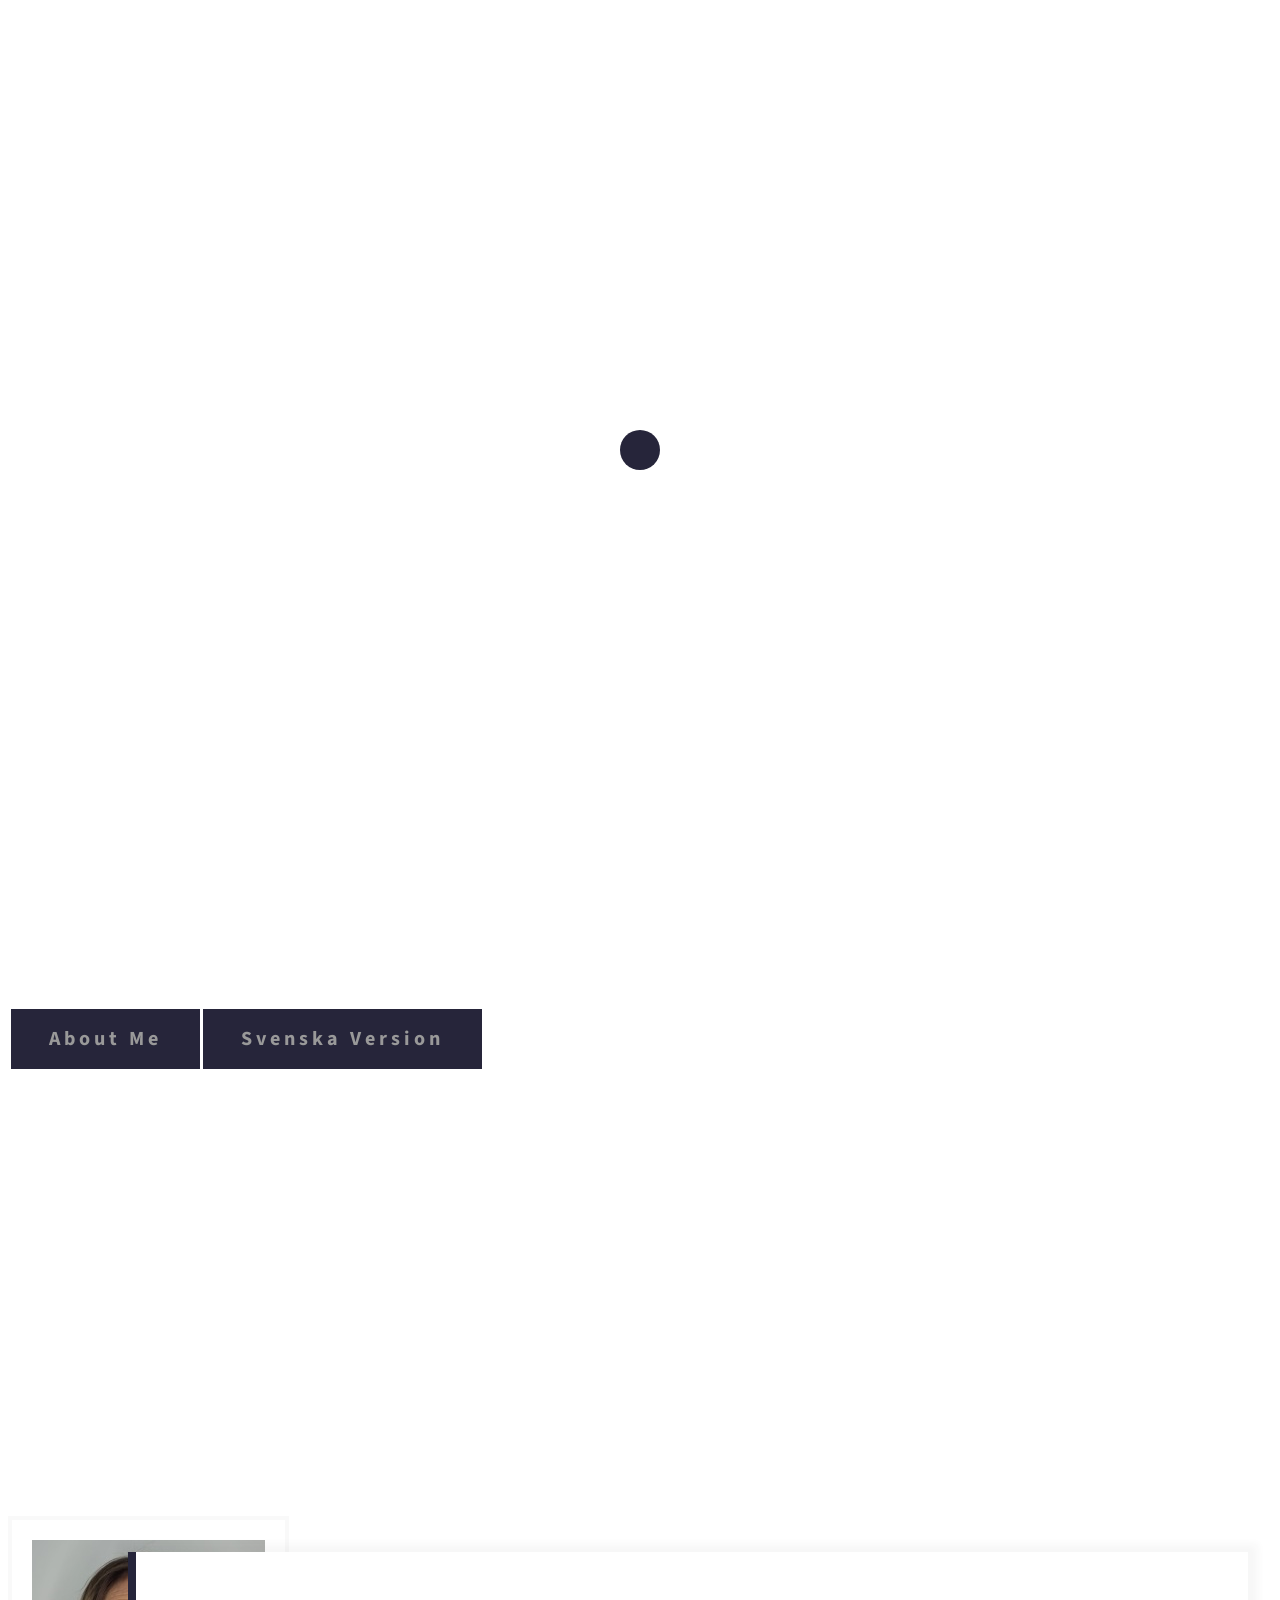
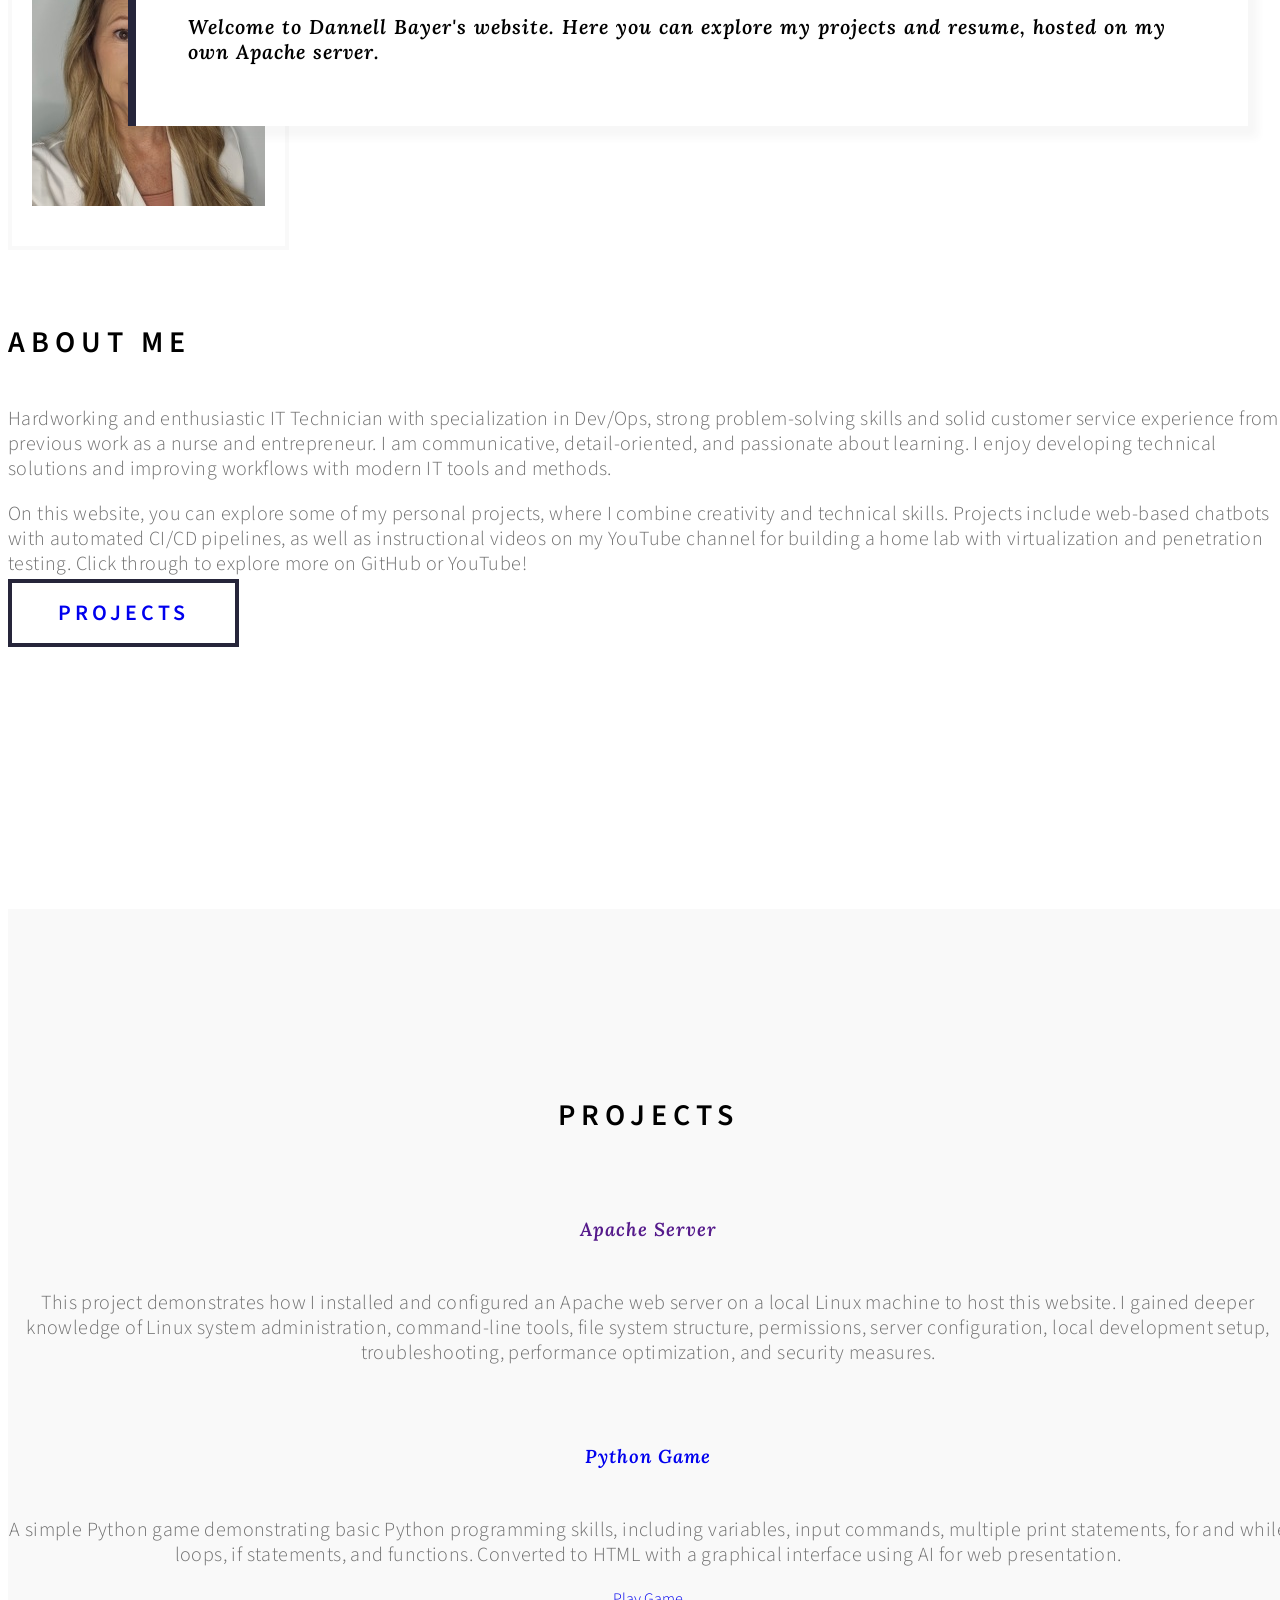
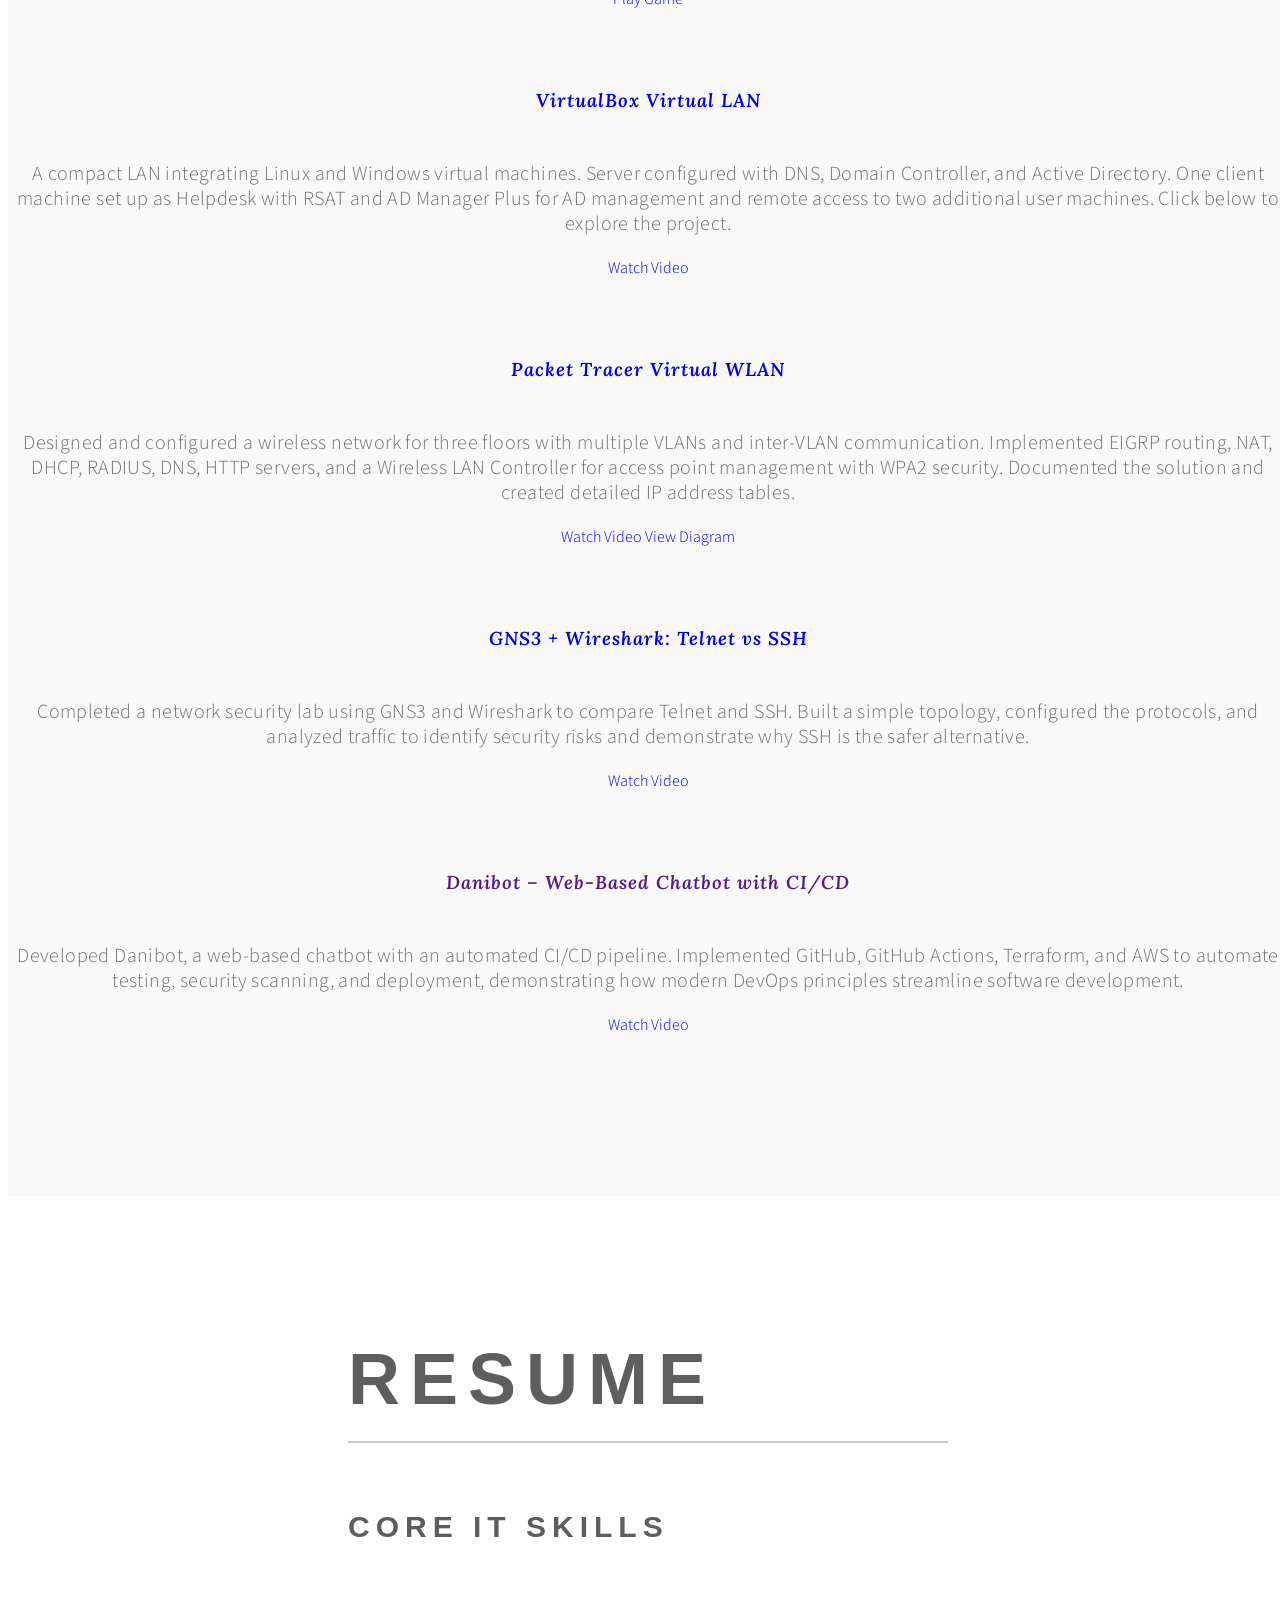
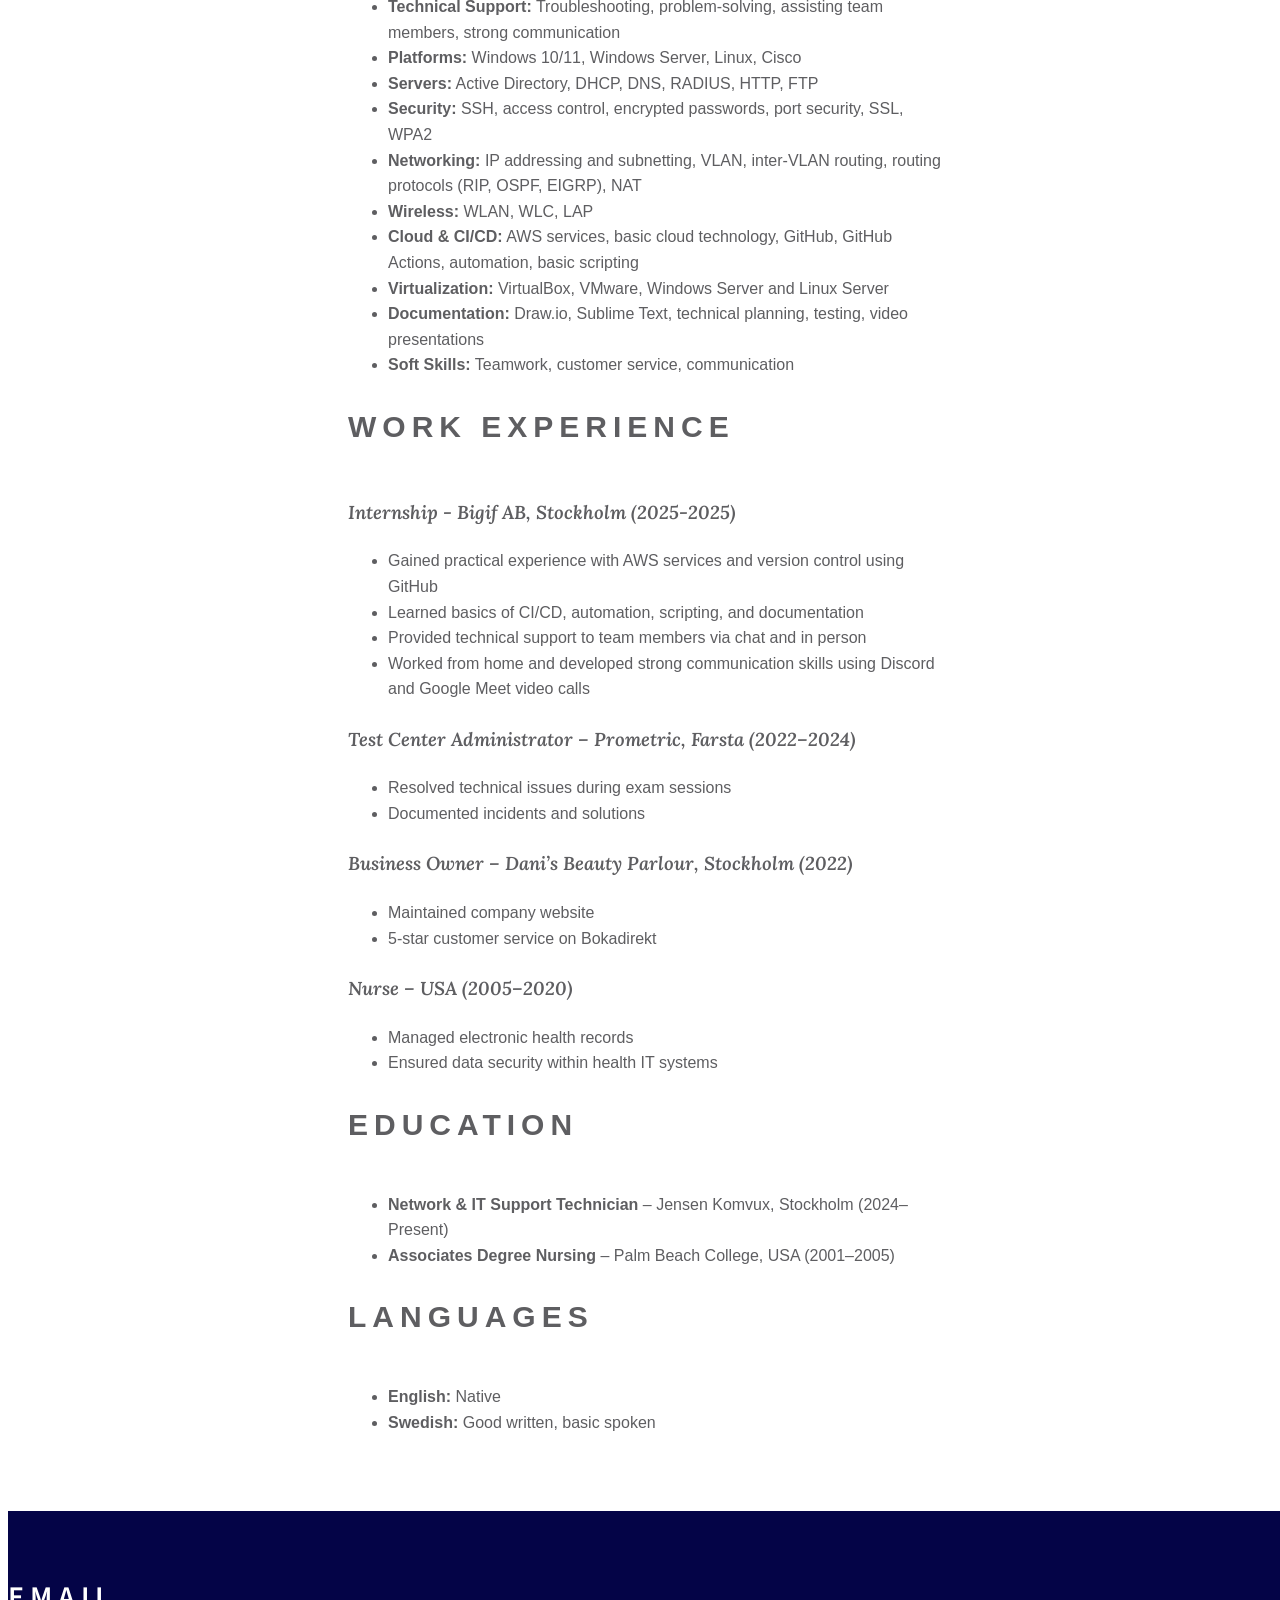
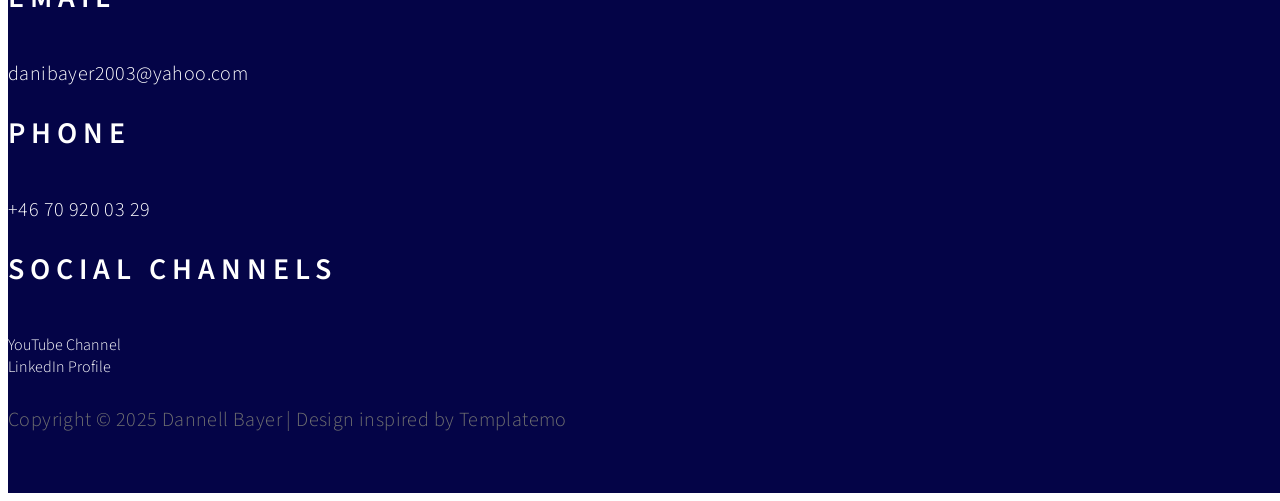
==== index-en.html @ d31a880e "Add project files." ====
<!DOCTYPE html>
<html lang="en">
<head>
<!--
Fitness Template
http://www.templatemo.com/tm-487-fitness
-->
<title>Dannell</title>
<meta name="description" content="">
<meta name="author" content="">
<meta charset="UTF-8">
<meta http-equiv="X-UA-Compatible" content="IE=Edge">
<meta name="viewport" content="width=device-width, initial-scale=1, maximum-scale=1">

<link rel="stylesheet" href="css/bootstrap.min.css">
<link rel="stylesheet" href="css/animate.css">
<link rel="stylesheet" href="css/font-awesome.min.css">
<link rel="stylesheet" href="css/owl.theme.css">
<link rel="stylesheet" href="css/owl.carousel.css">

<!-- Main css -->
<link rel="stylesheet" href="css/style.css">

<!-- Google Font -->
<link href='https://fonts.googleapis.com/css?family=Source+Sans+Pro:400,300,600' rel='stylesheet' type='text/css'>
<link href='https://fonts.googleapis.com/css?family=Lora:700italic' rel='stylesheet' type='text/css'>

</head>
<body data-spy="scroll" data-target=".navbar-collapse" data-offset="50">

<!-- =========================
     PRE LOADER       
============================== -->
<div class="preloader">
	<div class="sk-spinner sk-spinner-pulse"></div>
</div>

<!-- =========================
    NAVIGATION SECTION   
============================== -->
<div class="navbar navbar-default navbar-fixed-top sticky-navigation" role="navigation">
	<div class="container">

		<div class="navbar-header">
			<button class="navbar-toggle" data-toggle="collapse" data-target=".navbar-collapse">
				<span class="icon icon-bar"></span>
				<span class="icon icon-bar"></span>
				<span class="icon icon-bar"></span>
			</button>
			<a href="#" class="navbar-brand">Dannell Bayer</a>
		</div>
		<div class="collapse navbar-collapse">
			<ul class="nav navbar-nav navbar-right main-navigation">
				<li><a href="#home" class="smoothScroll">Home</a></li>
				<li><a href="#overview" class="smoothScroll">About Me</a></li>
				<li><a href="#trainer" class="smoothScroll">Projects</a></li>
				<li><a href="#resume" class="smoothScroll">Resume</a></li>
				<li><a href="#footer" class="smoothScroll">Contact</a></li>
			</ul>
		</div>

	</div>
</div>

<!-- =========================
    HOME SECTION   
============================== -->
<section id="home" class="parallax-section">
	<div class="container">
		<div class="row">
			<div class="col-md-offset-1 col-md-10 col-sm-12">
				<h3 class="wow bounceIn" data-wow-delay="0.9s">IT Technician with specialization in Dev/Ops</h3>
				<h1 class="wow fadeInUp" data-wow-delay="1.4s">Dannell<br>Bayer</h1>
				<a href="#overview" class="wow fadeInUp smoothScroll btn btn-default" data-wow-delay="1s">About Me</a>
				<a href="index.html" class="wow fadeInUp btn btn-default" data-wow-delay="1.2s">Svenska Version</a>
			</div>
		</div>
	</div>
</section>

<!-- =========================
    OVERVIEW SECTION   
============================== -->
<section id="overview" class="parallax-section">
	<div class="container">
		<div class="row">

			<div class="col-md-6 col-sm-12">
				<img src="images/dani1.jpg" class="img-responsive" alt="Overview">
				<blockquote class="wow fadeInUp" data-wow-delay="1.9s">Welcome to Dannell Bayer's website. Here you can explore my projects and resume, hosted on my own Apache server.</blockquote>
			</div>

			<div class="col-md-1"></div>

			<div class="wow fadeInUp col-md-4 col-sm-12" data-wow-delay="1s">
				<div class="overview-detail">
					<h2>About Me</h2>
					<p>Hardworking and enthusiastic IT Technician with specialization in Dev/Ops, strong problem-solving skills and solid customer service experience from previous work as a nurse and entrepreneur. I am communicative, detail-oriented, and passionate about learning. I enjoy developing technical solutions and improving workflows with modern IT tools and methods.</p>

					<p>On this website, you can explore some of my personal projects, where I combine creativity and technical skills. Projects include web-based chatbots with automated CI/CD pipelines, as well as instructional videos on my YouTube channel for building a home lab with virtualization and penetration testing. Click through to explore more on GitHub or YouTube!</p>

					<a href="#trainer" class="btn btn-default smoothScroll">Projects</a>
				</div>
			</div>

			<div class="col-md-1"></div>

		</div>
	</div>
</section>

<!-- =========================
    TRAINER / PROJECTS SECTION   
============================== -->
<section id="trainer" class="parallax-section">
	<div class="container">
		<div class="row">

			<div class="wow fadeInUp col-md-12 col-sm-12" data-wow-delay="1.3s">
				<h2>Projects</h2>
			</div>

			<div class="wow fadeInUp col-md-4 col-sm-6" data-wow-delay="1.9s">
				<div class="trainer-thumb">
					<h3 class="blog-title"><a href="">Apache Server</a></h3>
				</div>
				<p>This project demonstrates how I installed and configured an Apache web server on a local Linux machine to host this website. I gained deeper knowledge of Linux system administration, command-line tools, file system structure, permissions, server configuration, local development setup, troubleshooting, performance optimization, and security measures.</p>
			</div>

			<div class="wow fadeInUp col-md-4 col-sm-6" data-wow-delay="2s">
				<div class="trainer-thumb">
					<h3 class="blog-title"><a href="game.html" target="_blank">Python Game</a></h3>
				</div>
				<p>A simple Python game demonstrating basic Python programming skills, including variables, input commands, multiple print statements, for and while loops, if statements, and functions. Converted to HTML with a graphical interface using AI for web presentation.</p>
				<a href="game.html" target="_blank" class="btn btn-default smoothScroll">Play Game</a>
			</div>

			<div class="wow fadeInUp col-md-4 col-sm-6" data-wow-delay="2.3s">
				<div class="trainer-thumb">
					<h3 class="blog-title"><a href="https://youtu.be/VsCrW9abDJg" target="_blank">VirtualBox Virtual LAN</a></h3>
				</div>
				<p>A compact LAN integrating Linux and Windows virtual machines. Server configured with DNS, Domain Controller, and Active Directory. One client machine set up as Helpdesk with RSAT and AD Manager Plus for AD management and remote access to two additional user machines. Click below to explore the project.</p>
				<a href="https://youtu.be/VsCrW9abDJg" target="_blank" class="btn btn-default smoothScroll">Watch Video</a>
			</div>

			<div class="wow fadeInUp col-md-4 col-sm-6" data-wow-delay="1.9s">
				<div class="trainer-thumb">
					<h3 class="blog-title"><a href="https://www.youtube.com/watch?v=d_rRP1tHE1g" target="_blank">Packet Tracer Virtual WLAN</a></h3>
				</div>
				<p>Designed and configured a wireless network for three floors with multiple VLANs and inter-VLAN communication. Implemented EIGRP routing, NAT, DHCP, RADIUS, DNS, HTTP servers, and a Wireless LAN Controller for access point management with WPA2 security. Documented the solution and created detailed IP address tables.</p>
				<a href="https://www.youtube.com/watch?v=d_rRP1tHE1g" target="_blank" class="btn btn-default smoothScroll">Watch Video</a>
				<a href="images/King1.jpg" target="_blank" class="btn btn-default smoothScroll">View Diagram</a>
			</div>

			<div class="wow fadeInUp col-md-4 col-sm-6" data-wow-delay="1.9s">
				<div class="trainer-thumb">
					<h3 class="blog-title"><a href="https://www.youtube.com/watch?v=D6fG5aPMg6o&t=5s" target="_blank">GNS3 + Wireshark: Telnet vs SSH</a></h3>
				</div>
				<p>Completed a network security lab using GNS3 and Wireshark to compare Telnet and SSH. Built a simple topology, configured the protocols, and analyzed traffic to identify security risks and demonstrate why SSH is the safer alternative.</p>
				<a href="https://www.youtube.com/watch?v=D6fG5aPMg6o&t=5s" target="_blank" class="btn btn-default smoothScroll">Watch Video</a>
			</div>

			<div class="wow fadeInUp col-md-4 col-sm-6" data-wow-delay="1.9s">
				<div class="trainer-thumb">
					<h3 class="blog-title"><a href="">Danibot – Web-Based Chatbot with CI/CD</a></h3>
				</div>
				<p>Developed Danibot, a web-based chatbot with an automated CI/CD pipeline. Implemented GitHub, GitHub Actions, Terraform, and AWS to automate testing, security scanning, and deployment, demonstrating how modern DevOps principles streamline software development.</p>
				<a href="https://www.youtube.com/watch?v=EIUSUtF39sE" target="_blank" class="btn btn-default smoothScroll">Watch Video</a>
			</div>

		</div>
	</div>
</section>

<!-- =========================
    CV SECTION   
============================== -->
<section id="resume" style="
  font-family: Arial, sans-serif; 
  max-width: 600px; 
  margin: 40px auto; 
  padding: 20px; 
  line-height: 1.6; 
  color: #5e5e61;
">
  <h1 style="border-bottom: 2px solid #ccc; padding-bottom: 10px;">Resume</h1>

  <h2>CORE IT SKILLS</h2>
<ul>
  <li><strong>Technical Support:</strong> Troubleshooting, problem-solving, assisting team members, strong communication</li>
  <li><strong>Platforms:</strong> Windows 10/11, Windows Server, Linux, Cisco</li>
  <li><strong>Servers:</strong> Active Directory, DHCP, DNS, RADIUS, HTTP, FTP</li>
  <li><strong>Security:</strong> SSH, access control, encrypted passwords, port security, SSL, WPA2</li>
  <li><strong>Networking:</strong> IP addressing and subnetting, VLAN, inter-VLAN routing, routing protocols (RIP, OSPF, EIGRP), NAT</li>
  <li><strong>Wireless:</strong> WLAN, WLC, LAP</li>
  <li><strong>Cloud & CI/CD:</strong> AWS services, basic cloud technology, GitHub, GitHub Actions, automation, basic scripting</li>
  <li><strong>Virtualization:</strong> VirtualBox, VMware, Windows Server and Linux Server</li>
  <li><strong>Documentation:</strong> Draw.io, Sublime Text, technical planning, testing, video presentations</li>
  <li><strong>Soft Skills:</strong> Teamwork, customer service, communication</li>
</ul>

  <h2>WORK EXPERIENCE</h2>
  <h3>Internship - Bigif AB, Stockholm (2025-2025)</h3>
<ul>
  <li>Gained practical experience with AWS services and version control using GitHub</li>
  <li>Learned basics of CI/CD, automation, scripting, and documentation</li>
  <li>Provided technical support to team members via chat and in person</li>
  <li>Worked from home and developed strong communication skills using Discord and Google Meet video calls</li>
</ul>

  <h3>Test Center Administrator – Prometric, Farsta (2022–2024)</h3>
  <ul>
    <li>Resolved technical issues during exam sessions</li>
    <li>Documented incidents and solutions</li>
  </ul>

  <h3>Business Owner – Dani’s Beauty Parlour, Stockholm (2022)</h3>
  <ul>
    <li>Maintained company website</li>
    <li>5-star customer service on Bokadirekt</li>
  </ul>

  <h3>Nurse – USA (2005–2020)</h3>
  <ul>
    <li>Managed electronic health records</li>
    <li>Ensured data security within health IT systems</li>
  </ul>

  <h2>EDUCATION</h2>
  <ul>
    <li><strong>Network & IT Support Technician</strong> – Jensen Komvux, Stockholm (2024–Present)</li>
    <li><strong>Associates Degree Nursing</strong> – Palm Beach College, USA (2001–2005)</li>
  </ul>

  <h2>LANGUAGES</h2>
  <ul>
    <li><strong>English:</strong> Native</li>
    <li><strong>Swedish:</strong> Good written, basic spoken</li>
  </ul>
</section>

<!-- =========================
    FOOTER SECTION   
============================== -->
<footer id="footer" style="background-color: rgb(4, 4, 71); color: white; padding: 40px 0;">
  <div class="container">
    <div class="row">
      <div class="col-md-4 col-sm-4">
        <h2>Email</h2>
        <p><a href="mailto:danibayer2003@yahoo.com" style="color: white; text-decoration: underline;">danibayer2003@yahoo.com</a></p>
      </div>
      <div class="col-md-4 col-sm-4">
        <h2>Phone</h2>
        <p><a href="tel:+467009200329" style="color: white; text-decoration: underline;">+46 70 920 03 29</a></p>
      </div>
      <div class="col-md-4 col-sm-4">
        <h2>Social Channels</h2>
        <ul style="list-style: none; padding-left: 0;">
          <li><a href="https://www.linkedin.com/in/dannell-bayer/" target="_blank" style="color: white; text-decoration: none;">YouTube Channel</a></li>
          <li><a href="https://www.youtube.com/@DanisITdesk" target="_blank" style="color: white; text-decoration: none;">LinkedIn Profile</a></li>
        </ul>
      </div>
    </div>

    <div class="row">
      <div class="col-12 text-center" style="margin-top: 30px; font-size: 14px;">
        <p>Copyright &copy; 2025 Dannell Bayer | Design inspired by Templatemo</p>
      </div>
    </div>
  </div>
</footer>

<!-- =========================
     SCRIPTS   
============================== -->
<script src="js/jquery.js"></script>
<script src="js/bootstrap.min.js"></script>
<script src="js/jquery.parallax.js"></script>
<script src="js/jquery.nav.js"></script>
<script src="js/jquery.backstretch.min.js"></script>
<script src="js/owl.carousel.min.js"></script>
<script src="js/smoothscroll.js"></script>
<script src="js/wow.min.js"></script>
<script src="js/custom.js"></script>

</body>
</html>
---- css/style.css ----
body {
    background: #ffffff;
    font-family: 'Source Sans Pro', sans-serif;
    font-style: normal;
    font-weight: 300;
}

html,body {
      width: 100%;
     overflow-x: hidden;
  }


/*---------------------------------------
    Typorgraphy              
-----------------------------------------*/
h1,h2,h3,h4,h5,h6,
blockquote {
  font-weight: 600;
}

h1 {
    font-size: 4.5rem;
    line-height: 6.5rem;
    letter-spacing: 10px;
    text-transform: uppercase;
    padding-top: 12px;
}

h2 {
  font-size: 30px;
  letter-spacing: 6px;
  padding-bottom: 18px;
  text-transform: uppercase;
}

#trainer h2,
#newsletter h2,
#blog h2,
#price h2 {
  padding-bottom: 2px;
}

blockquote, h3 {
   font-family: 'Lora', sans-serif;
  font-style: italic;
}

h3 {
  line-height: 36px;
}

h4 {
    color: #999;
    letter-spacing: 2px;
    margin-top: 22px;
}

p {
    color: #707070;
    font-size: 20px;
    line-height: 25px;
    letter-spacing: 0.4px;
}

a {
  text-decoration: none !important;
  outline: none;
}


/*---------------------------------------
    General               
-----------------------------------------*/
#trainer,
#blog,
#price {
    padding-top: 10rem;
    padding-bottom: 10rem;
}

#home,
#trainer,
#newsletter,
#price,
#testimonial,
#blog-header {
  text-align: center;
}

.parallax-section {
  background-attachment: fixed !important;
  background-size: cover !important;
}



/*---------------------------------------
    Preloader section              
-----------------------------------------*/
.preloader {
  position: fixed;
  top: 0;
  left: 0;
  width: 100%;
  height: 100%;
  z-index: 99999;
  display: flex;
  flex-flow: row nowrap;
  justify-content: center;
  align-items: center;
  background: none repeat scroll 0 0 #ffffff;
}

.sk-spinner-pulse {
  width: 40px;
  height: 40px;
  background-color: #26253a;
  border-radius: 100%;
  -webkit-animation: sk-pulseScaleOut 1s infinite ease-in-out;
          animation: sk-pulseScaleOut 1s infinite ease-in-out; }

@-webkit-keyframes sk-pulseScaleOut {
  0% {
    -webkit-transform: scale(0);
            transform: scale(0); }
  100% {
    -webkit-transform: scale(1);
            transform: scale(1);
    opacity: 0; } }

@keyframes sk-pulseScaleOut {
  0% {
    -webkit-transform: scale(0);
            transform: scale(0); }
  100% {
    -webkit-transform: scale(1);
            transform: scale(1);
    opacity: 0; } }




/*---------------------------------------
    Navigation section              
-----------------------------------------*/
.navbar-default {
    background: #ffffff;
    border-bottom: 2px solid #f9f9f9;
    box-shadow: none;
    margin: 0 !important;
}

.navbar-default .navbar-brand {
  color: #505050;
  font-size: 36px;
  font-weight: bold;
  line-height: 50px;
  margin: 0;
}

.navbar-default .navbar-nav li a {
    color: #999;
    font-size: 24px;
    font-weight: 300;
    line-height: 60px;
    letter-spacing: 0.6px;
    transition: all 0.4s ease-in-out;
	-webkit-transition: all 0.4s ease-in-out;
    -moz-transition: all 0.4s ease-in-out;
    -ms-transition: all 0.4s ease-in-out;
}

.navbar-default .navbar-nav li a:hover {
  color: #000;
}

.navbar-default .navbar-nav > li > a:hover,
.navbar-default .navbar-nav > li > a:focus {
  color: #000;
  background-color: transparent;
}

.navbar-default .navbar-nav > .active > a,
.navbar-default .navbar-nav > .active > a:hover,
.navbar-default .navbar-nav > .active > a:focus {
  color: #000;
  background-color: transparent;
}

.navbar-default .navbar-toggle {
     border: none;
     padding-top: 10px;
  }

.navbar-default .navbar-toggle .icon-bar {
    color: #000;
    border-color: transparent;
  }

.navbar-default .navbar-toggle:hover,
.navbar-default .navbar-toggle:focus { 
  color: #000;
  background-color: transparent;
}



/*---------------------------------------
    Home section              
-----------------------------------------*/
#home {
    background: 50% 0 repeat-y fixed;
    -webkit-background-size: cover;
    background-size: cover;
    background-position: center center;
    color: #ffffff;
    display: -webkit-box;
    display: -webkit-flex;
     display: -ms-flexbox;
    display: flex;
    -webkit-box-align: center;
     -webkit-align-items: center;
      -ms-flex-align: center;
          align-items: center;
    height: 100vh;
}

#home h3 {
  letter-spacing: 2px;
}

#home .btn {
  background: #26253a;
  border: none;
  border-radius: 0px;
  color: #999;
  font-size: 20px;
  font-weight: bold;
  letter-spacing: 4px;
  padding: 16px 38px;
  margin-top: 28px;
  transition: all 0.4s ease-in-out;
}

#home .btn:hover {
  background: #ffffff;
  color: #26253a;
}



/*---------------------------------------
   Overview  section              
-----------------------------------------*/
#overview {
  padding-top: 14rem;
  padding-bottom: 20rem;
  position: relative;
}

#overview img {
  border: 4px solid #f9f9f9;
  padding: 20px 20px 40px 20px;
}

#overview blockquote {
  background: #ffffff;
  box-shadow: 0px 2px 8px 10px rgba(50, 50, 50, 0.04);
  border-left: 8px solid #26253a;
  word-spacing: 1px;
  letter-spacing: 1px;
  position: absolute;
  font-size: 20px;
  top: 240px;
  left: 80px;
  padding: 62px 52px;
}

#overview .overview-detail {
  position: relative;
  top: 40px;
}

#overview .btn {
  background: transparent;
  border: 4px solid #26253a;
  border-radius: 0px;
  font-size: 22px;
  font-weight: 600;
  letter-spacing: 4px;
  text-transform: uppercase;
  padding: 14px 46px;
  transition: all 0.4s ease-in-out;
  margin-top: 32px;
}

#overview .btn:hover {
  background: #26253a;
  color: #ffffff;
}



/*---------------------------------------
   Trainer section              
-----------------------------------------*/
#trainer {
  background: #f9f9f9;
}

#trainer h3 {
  letter-spacing: 1px;
  margin-top: 0px;
  padding-bottom: 12px;
}

#trainer img {
  width: 100%;
}

#trainer .trainer-thumb {
  position: relative;
  margin-top: 72px;
  margin-bottom: 32px;
  padding: 0px;
}

#trainer .trainer-thumb .trainer-overlay {
  background: #26253a;
  color: #ffffff;
  position: absolute;
  width: 100%;
  height: 100%;
  text-align: center;
  vertical-align: middle;
  opacity: 0;
  top: 0px;
  right: 0px;
  bottom: 0px;
  left: 0px;
  transition: all 0.4s ease-in-out;
}

#trainer .trainer-thumb:hover .trainer-overlay {
  opacity: 0.9;
  transform: scale(0.9);
}

#trainer .trainer-thumb .trainer-overlay h2 {
  padding-bottom: 0px;
}

#trainer .trainer-thumb .trainer-des {
  position: absolute;
  top: 50%;
  left: 50%;
  -webkit-transform:translate(-50%,-50%);
      -ms-transform:translate(-50%,-50%);
          transform:translate(-50%,-50%);
}



/*---------------------------------------
   Newsletter section              
-----------------------------------------*/
#newsletter {
    background: url('../images/newsletter-bg.jpg') 50% 0 repeat-y fixed;
    background-size: cover;
    background-position: center center;
    color: #ffffff;
    padding-top: 12rem;
    padding-bottom: 12rem;
}

#newsletter .newsletter_detail {
  padding-top: 3rem;
}

#newsletter .form-control {
  background: transparent;
  border: none;
  border-bottom: 1px solid #999;
  border-radius: 0px;
  box-shadow: none;
  font-size: 20px;
  margin-bottom: 16px;
  transition: all 0.4s ease-in-out;
}

#newsletter .form-control:focus {
  border-bottom-color: #ffffff;
}

#newsletter input {
  height: 45px;
}

#newsletter input[type="submit"] {
  background: #26253a;
  border: none;
  color: #ffffff;
  font-size: 20px;
  font-weight: bold;
  letter-spacing: 4px;
  height: 65px;
  margin-top: 42px;
  transition: all 0.4s ease-in-out;
}

#newsletter input[type="submit"]:hover {
  background: #ffffff;
  color: #26253a;
}



/*---------------------------------------
   Footer section              
-----------------------------------------*/
footer {
  background: #26253a;
  color: #ffffff;
  padding-top: 8rem;
  padding-bottom: 8rem;
}

footer .col-md-5 {
  position: relative;
  left: 100px;
}

footer .col-md-5 div {
  padding-top: 10px;
}

footer h4 {
  margin-top: 0px;
}

footer .copyright-text {
  padding-top: 80px;
  text-align: center;
}

.copyright-text a {
	color: #707070;
	transition: all 0.4s ease-in-out;
}

.copyright-text a:hover {
	color: #ffffff;
}


/*---------------------------------------
   Social icon             
-----------------------------------------*/
.social-icon {
    position: relative;
    padding: 0;
    margin: 0;
}

.social-icon li {
    display: inline-block;
    list-style: none;
}

.social-icon li a {
    color: #999;
    border-radius: 100px;
    font-size: 16px;
    text-decoration: none;
    transition: all 0.4s ease-in-out;
    width: 50px;
    height: 50px;
    line-height: 50px;
    text-align: center;
    vertical-align: middle;
}

.social-icon li a:hover {
    background: #ffffff;
}



/*---------------------------------------
   Responsive styles            
-----------------------------------------*/
@media (max-width: 980px) {

  #home {
    height: 65vh;
  }

  #overview {text-align: center;}

  #overview blockquote {
    top: 260px;
    padding: 82px;
  } 

  #overview .overview-detail {
    margin-left: 20px;
    top: 72px;
  }

  footer .col-md-5 {
    left: 30px;
  }

  #blog-header {
    height: 40vh;
  }

}


@media (max-width: 768px) {

  #overview blockquote {
    top: 306px;
    left: 30px;
    right: 10px;
  }

}


@media (max-width: 767px) {

  .navbar-default .navbar-brand {
    line-height: 15px;
  }

  .navbar-default .navbar-nav li a {
    font-size: 20px;
    line-height: 18px;
  }

  #trainer,
  #blog,
  #price {
    padding-top: 6rem;
    padding-bottom: 6rem;
  }

  #overview {
    padding-top: 8rem;
    padding-bottom: 8rem;
  }

}


@media (max-width: 760px) {

  #home {
    height: 100vh;
  }

  #blog-header {
    height: 35vh;
  }

  #blog .blog-comment-form {
    margin-bottom: 42px;
  }

  h1 {
    font-size: 2.8rem;
    line-height: 4.8rem;
  }

  h2 {
    font-size: 24px;
  }

  h3 {font-size: 18px}

  p {font-size: 17px;}

  #overview img {
    margin-bottom: -60px;
  }

  #overview .overview-detail {
    margin-top: 100px;
    top: 0px;
  }

  #price .pricing__action {
    font-size: 13px;
  }

  footer {text-align: center;}

  footer .col-md-5 {
    left: 0px;
    padding-top: 30px;
    padding-bottom: 30px;
  }

}


@media (max-width: 650px) {

  #overview blockquote {
    position: relative;
    top: 0px;
    left: 0px;
  }

}


@media (max-width: 450px) {

  #overview blockquote {
    padding: 32px;
  }

  #overview .overview-detail {
    margin-top: 32px;
  }

}
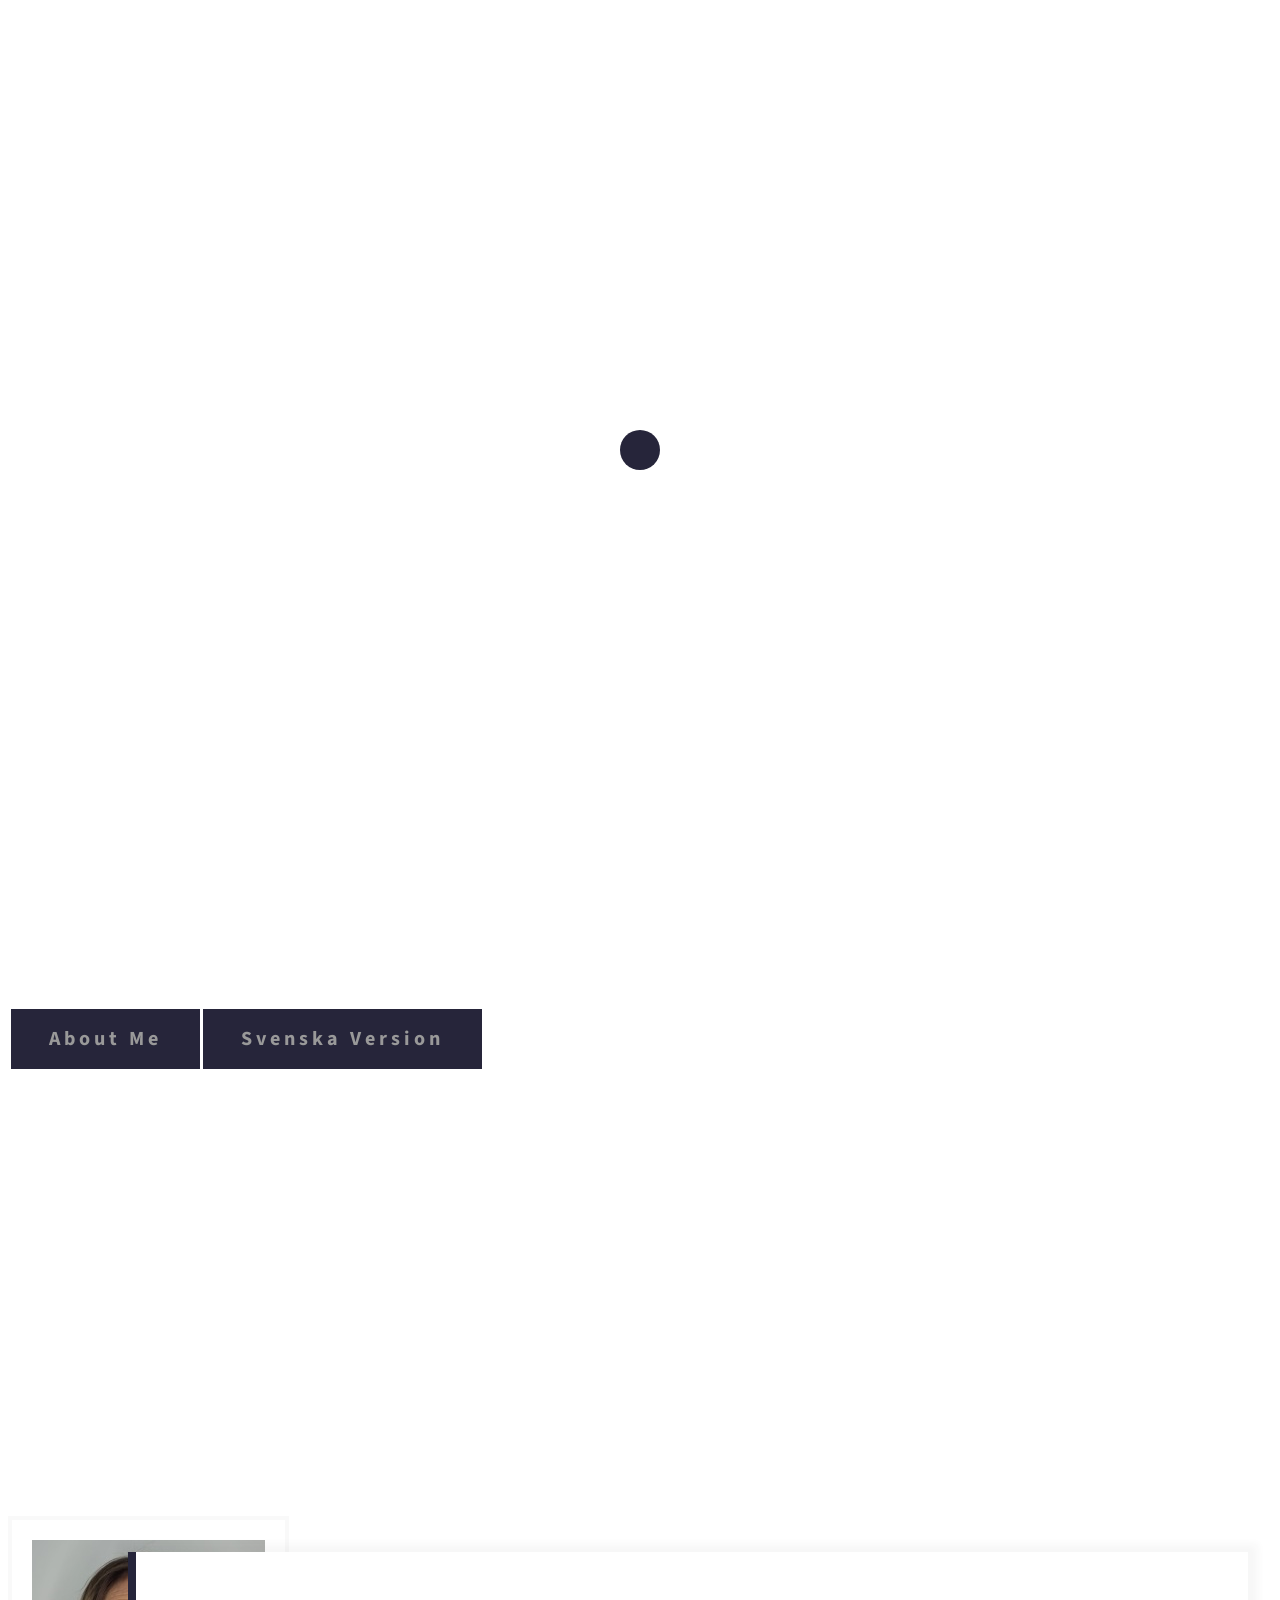
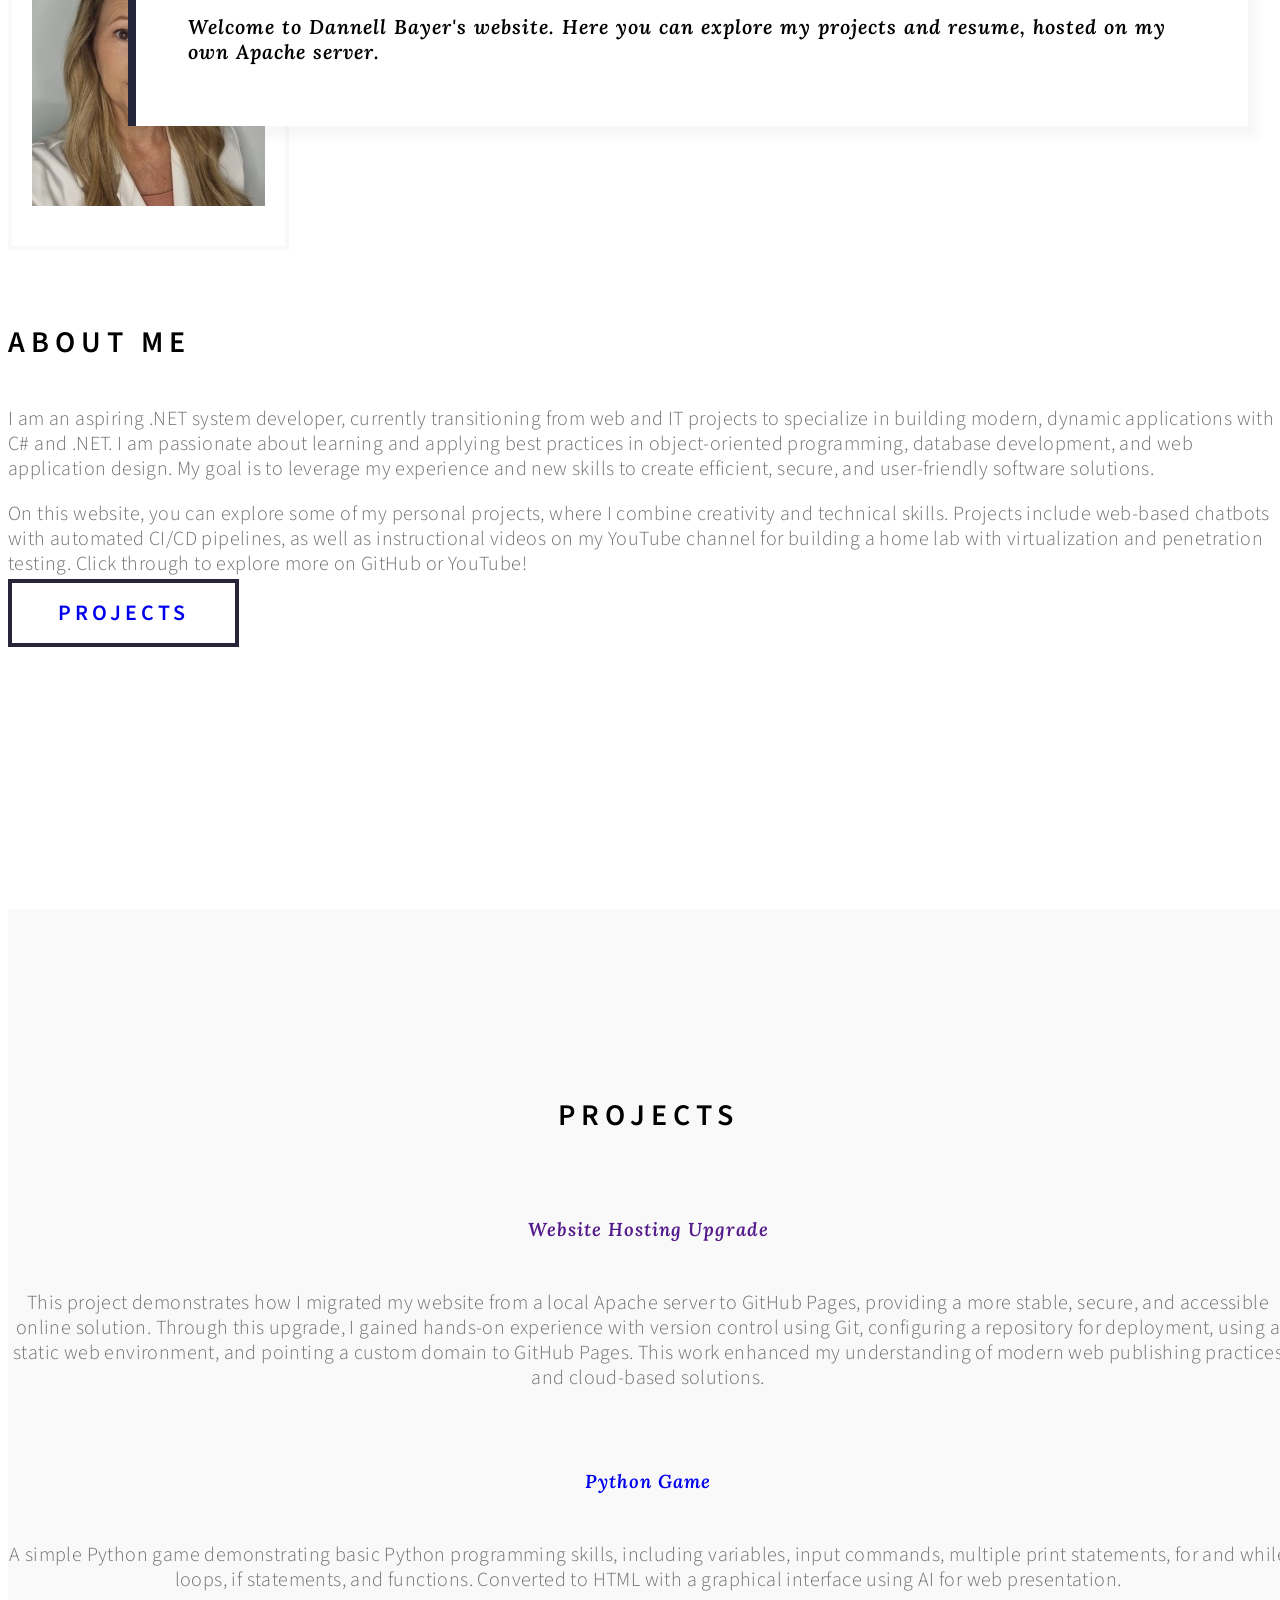
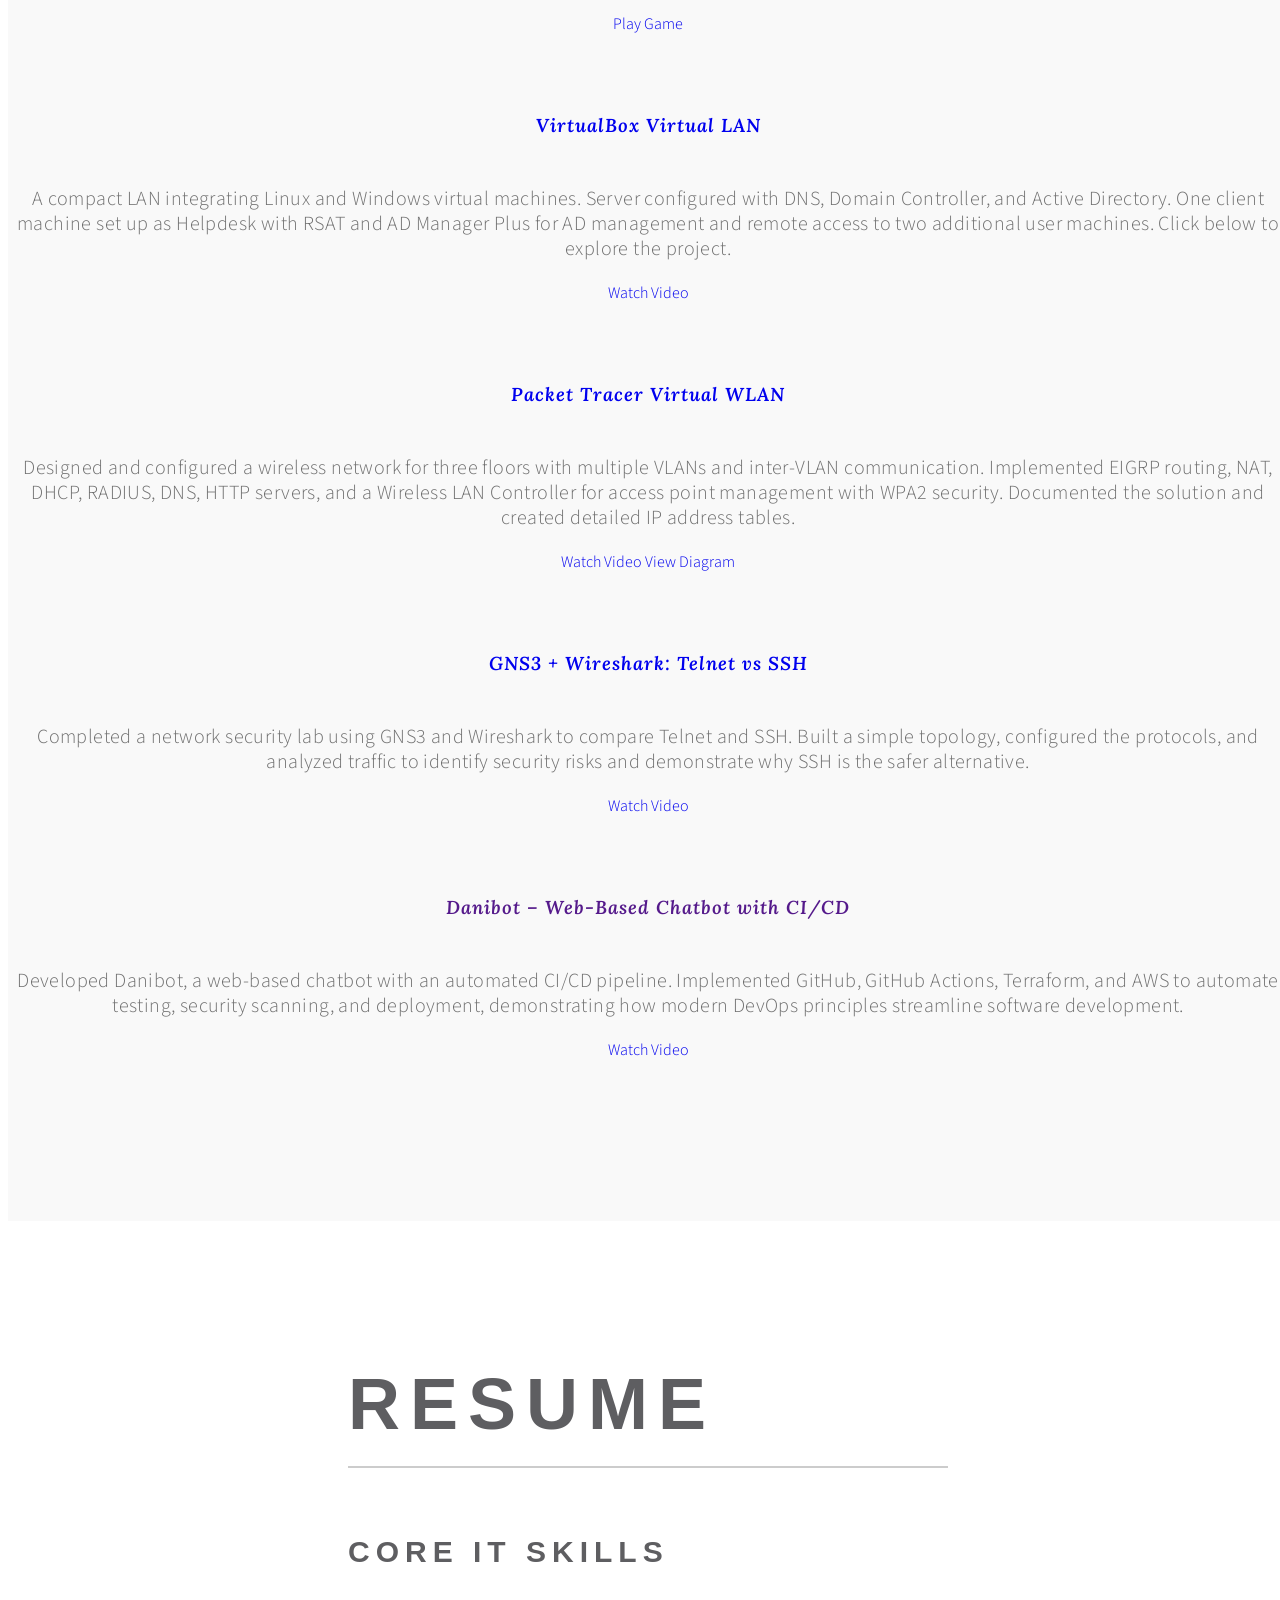
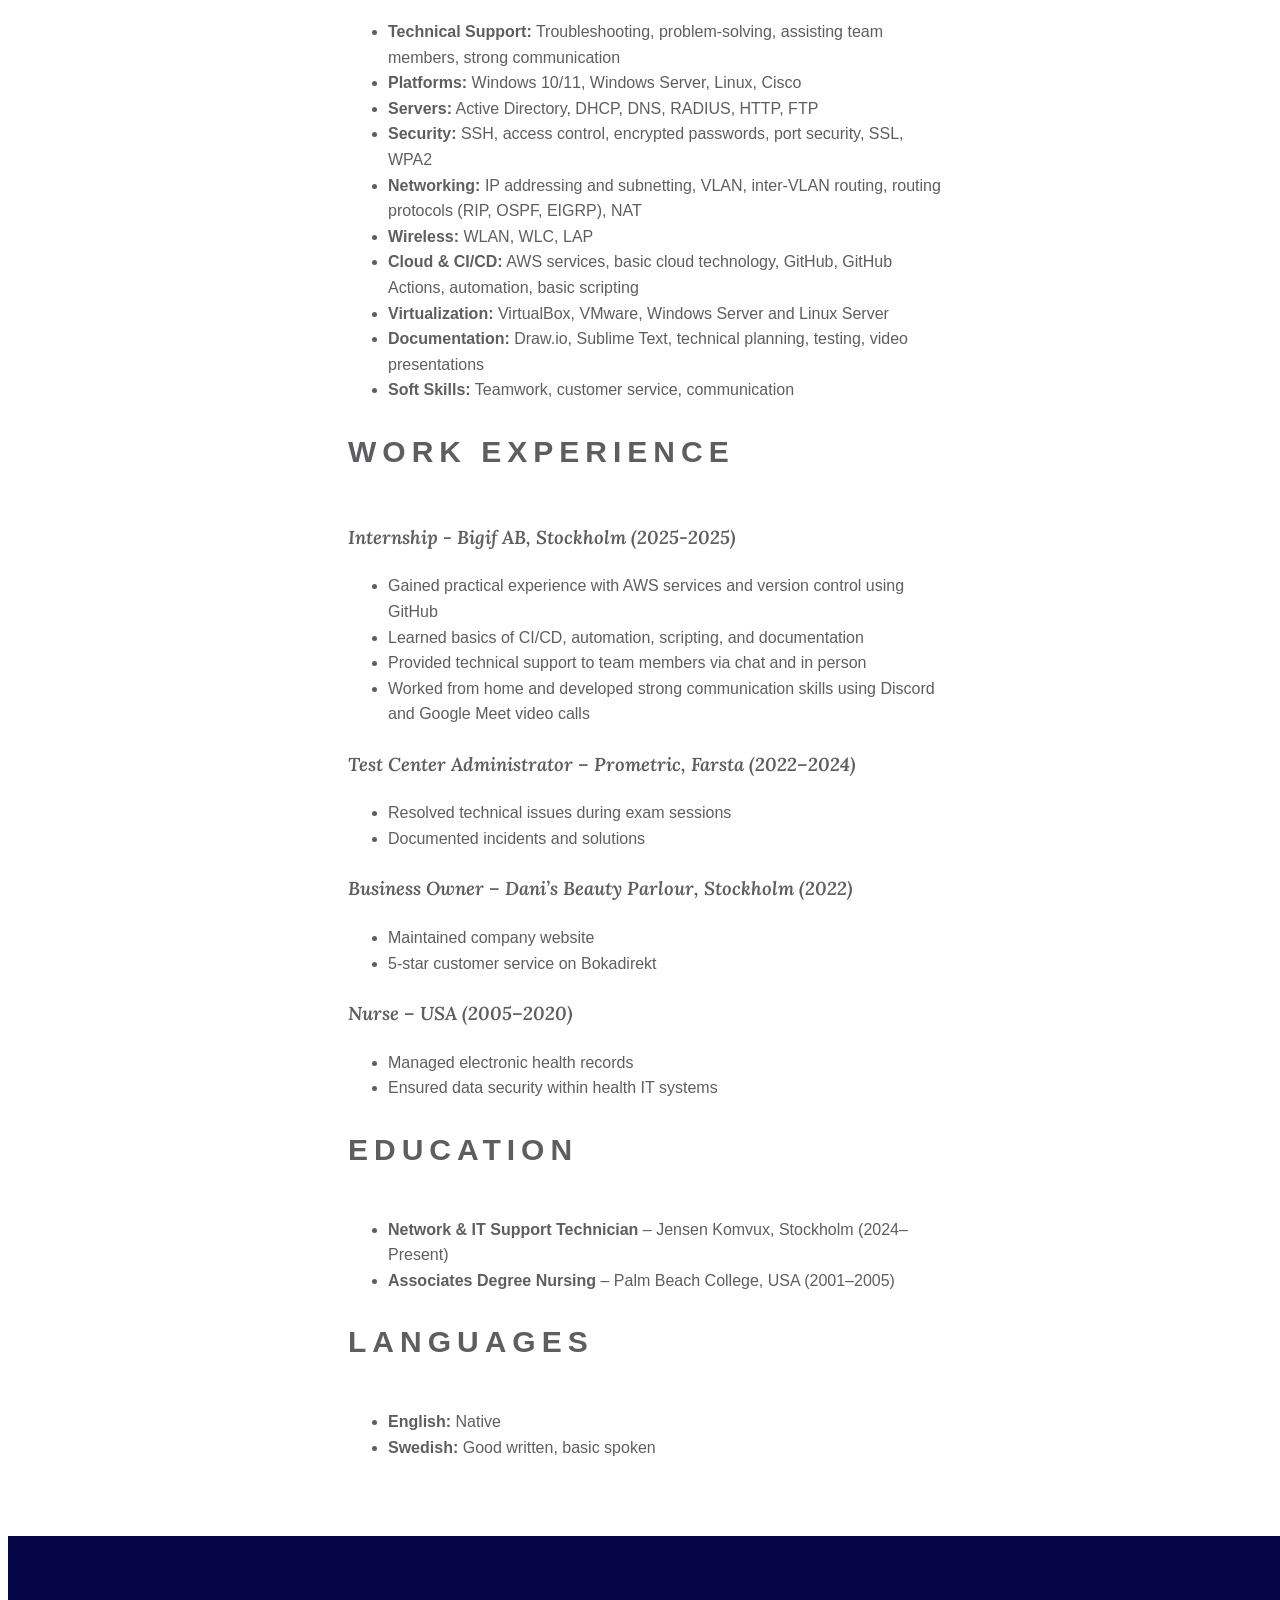
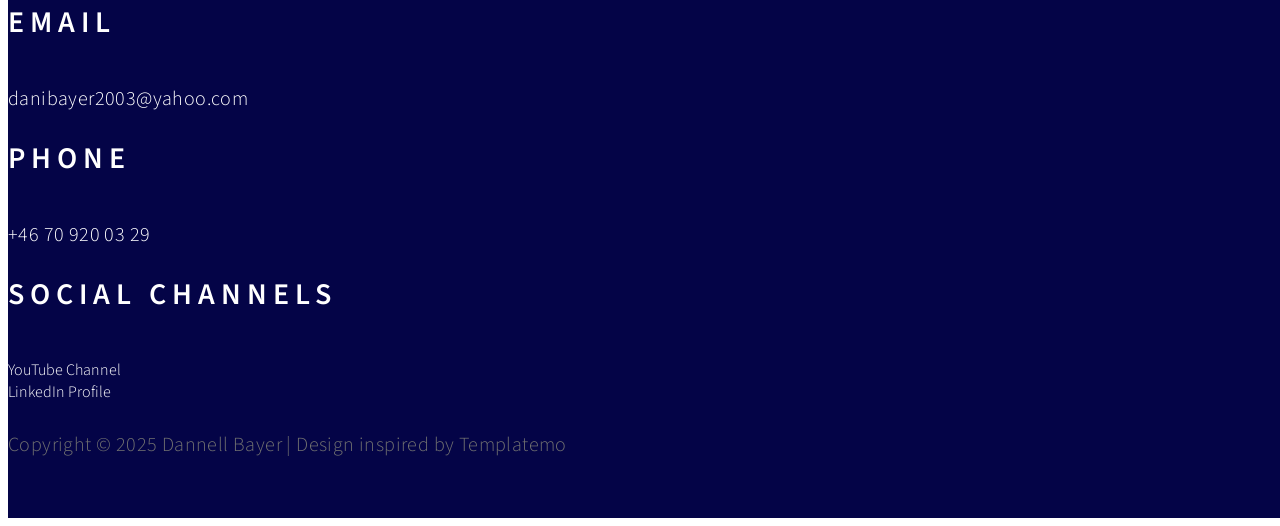
==== commit f5d4d334: "Update project and About Me sections" ====
--- a/index-en.html
+++ b/index-en.html
@@ -95,7 +95,7 @@
 			<div class="wow fadeInUp col-md-4 col-sm-12" data-wow-delay="1s">
 				<div class="overview-detail">
 					<h2>About Me</h2>
-					<p>Hardworking and enthusiastic IT Technician with specialization in Dev/Ops, strong problem-solving skills and solid customer service experience from previous work as a nurse and entrepreneur. I am communicative, detail-oriented, and passionate about learning. I enjoy developing technical solutions and improving workflows with modern IT tools and methods.</p>
+					<p>I am an aspiring .NET system developer, currently transitioning from web and IT projects to specialize in building modern, dynamic applications with C# and .NET. I am passionate about learning and applying best practices in object-oriented programming, database development, and web application design. My goal is to leverage my experience and new skills to create efficient, secure, and user-friendly software solutions.</p>
 
 					<p>On this website, you can explore some of my personal projects, where I combine creativity and technical skills. Projects include web-based chatbots with automated CI/CD pipelines, as well as instructional videos on my YouTube channel for building a home lab with virtualization and penetration testing. Click through to explore more on GitHub or YouTube!</p>
 
@@ -122,9 +122,9 @@
 
 			<div class="wow fadeInUp col-md-4 col-sm-6" data-wow-delay="1.9s">
 				<div class="trainer-thumb">
-					<h3 class="blog-title"><a href="">Apache Server</a></h3>
-				</div>
-				<p>This project demonstrates how I installed and configured an Apache web server on a local Linux machine to host this website. I gained deeper knowledge of Linux system administration, command-line tools, file system structure, permissions, server configuration, local development setup, troubleshooting, performance optimization, and security measures.</p>
+					<h3 class="blog-title"><a href="">Website Hosting Upgrade</a></h3>
+				</div>
+				<p>This project demonstrates how I migrated my website from a local Apache server to GitHub Pages, providing a more stable, secure, and accessible online solution. Through this upgrade, I gained hands-on experience with version control using Git, configuring a repository for deployment, using a static web environment, and pointing a custom domain to GitHub Pages. This work enhanced my understanding of modern web publishing practices and cloud-based solutions.</p>
 			</div>
 
 			<div class="wow fadeInUp col-md-4 col-sm-6" data-wow-delay="2s">
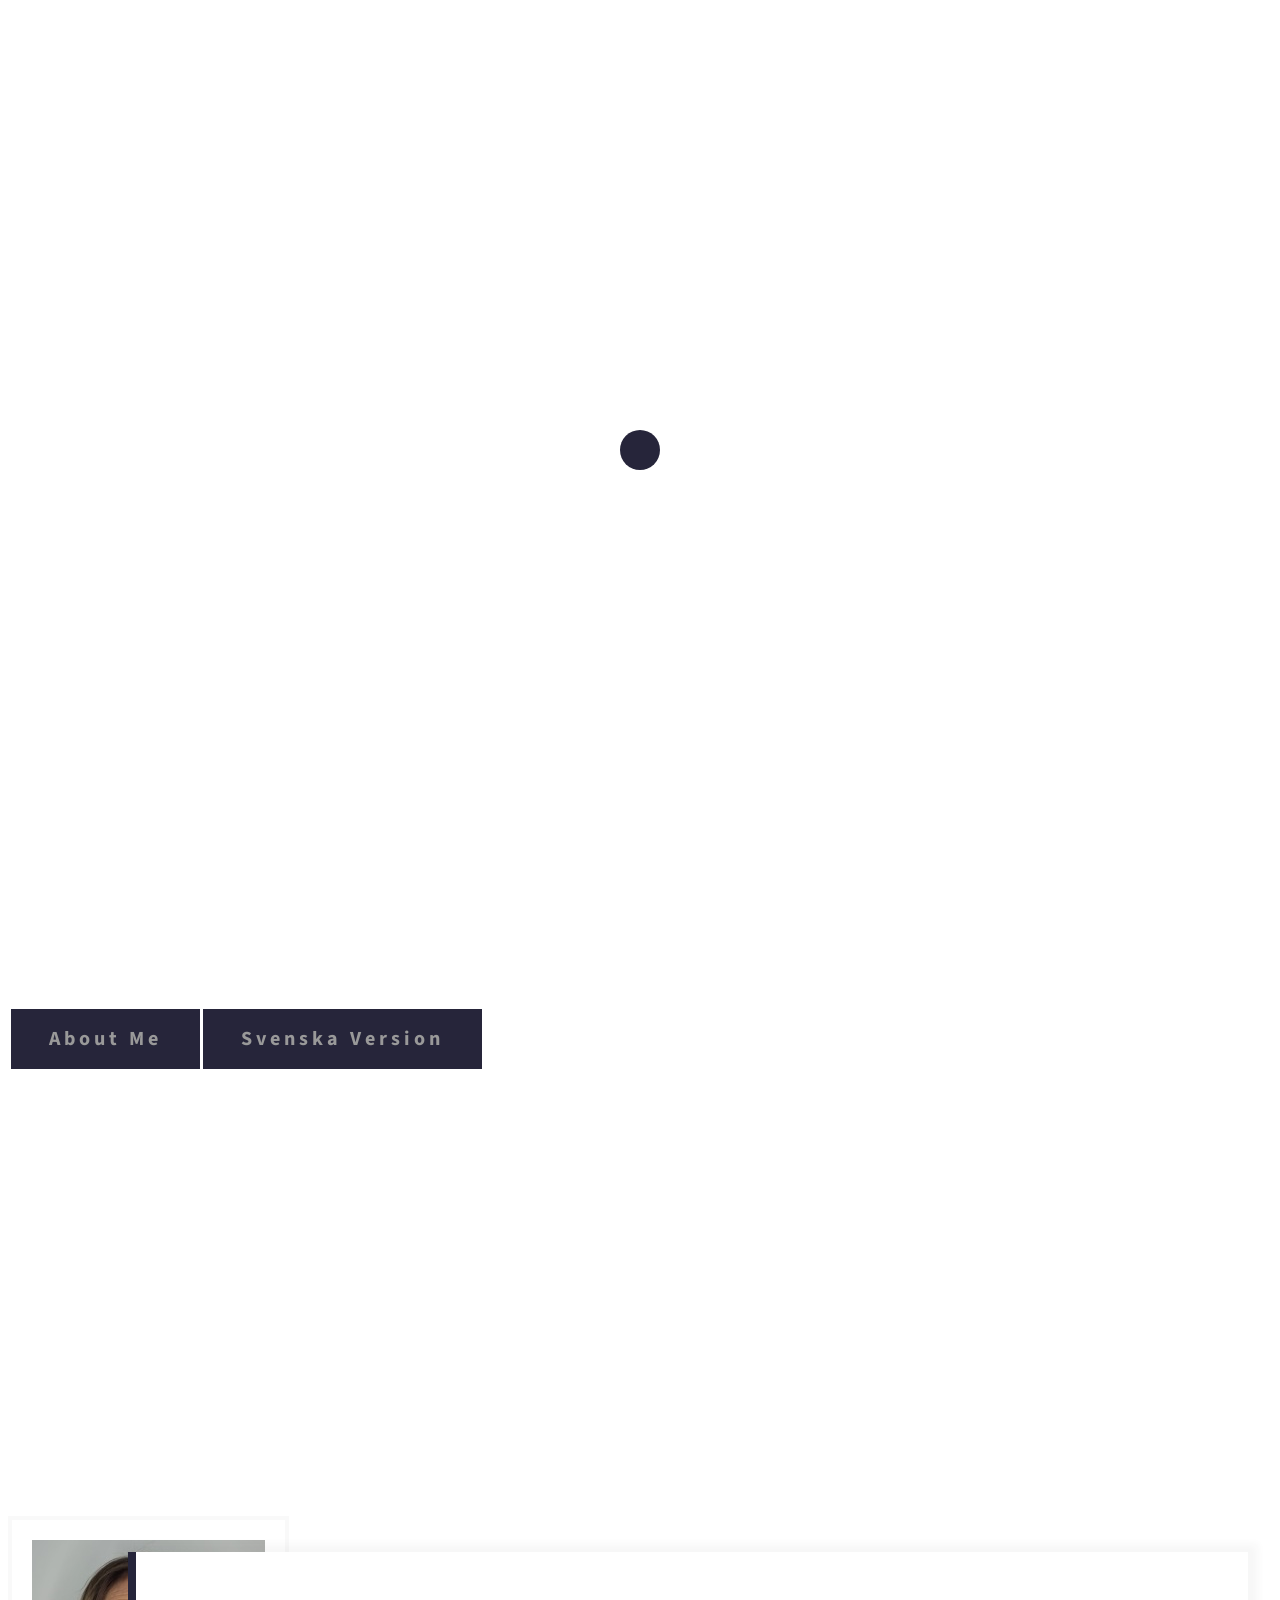
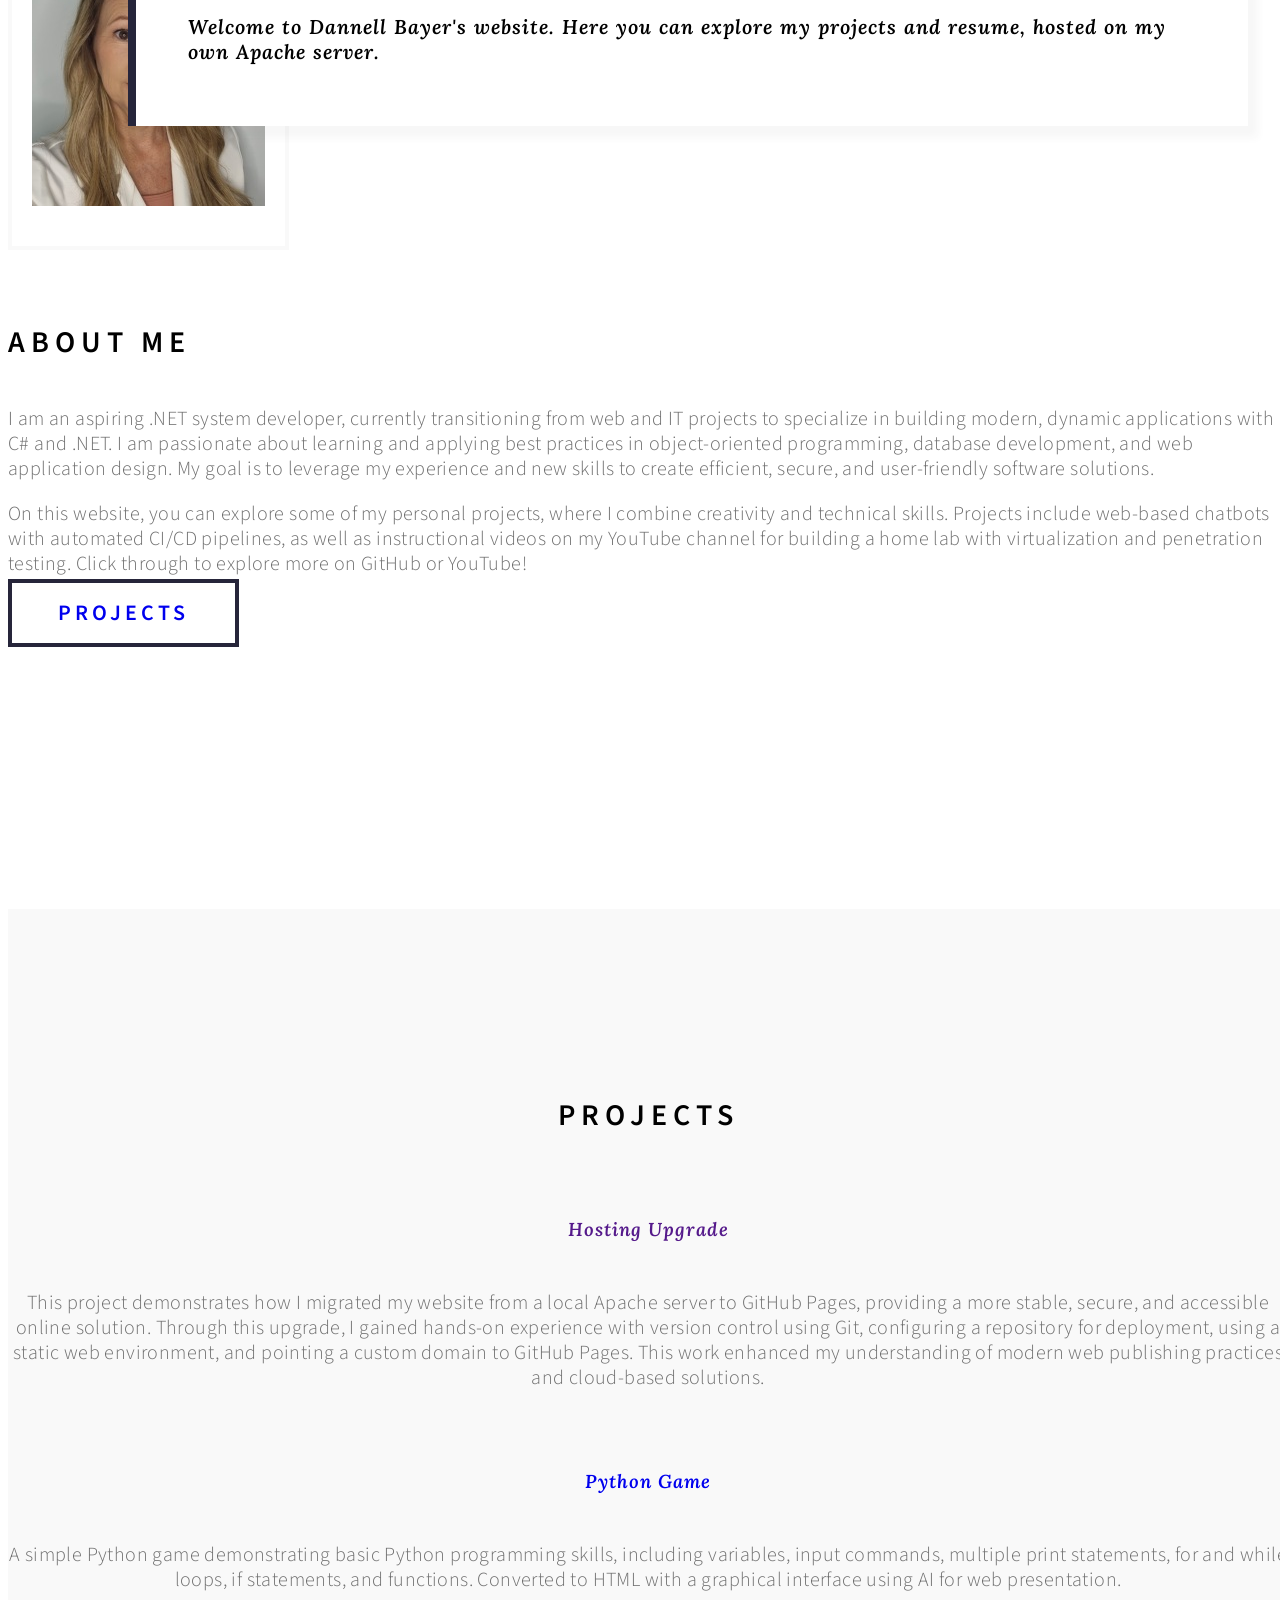
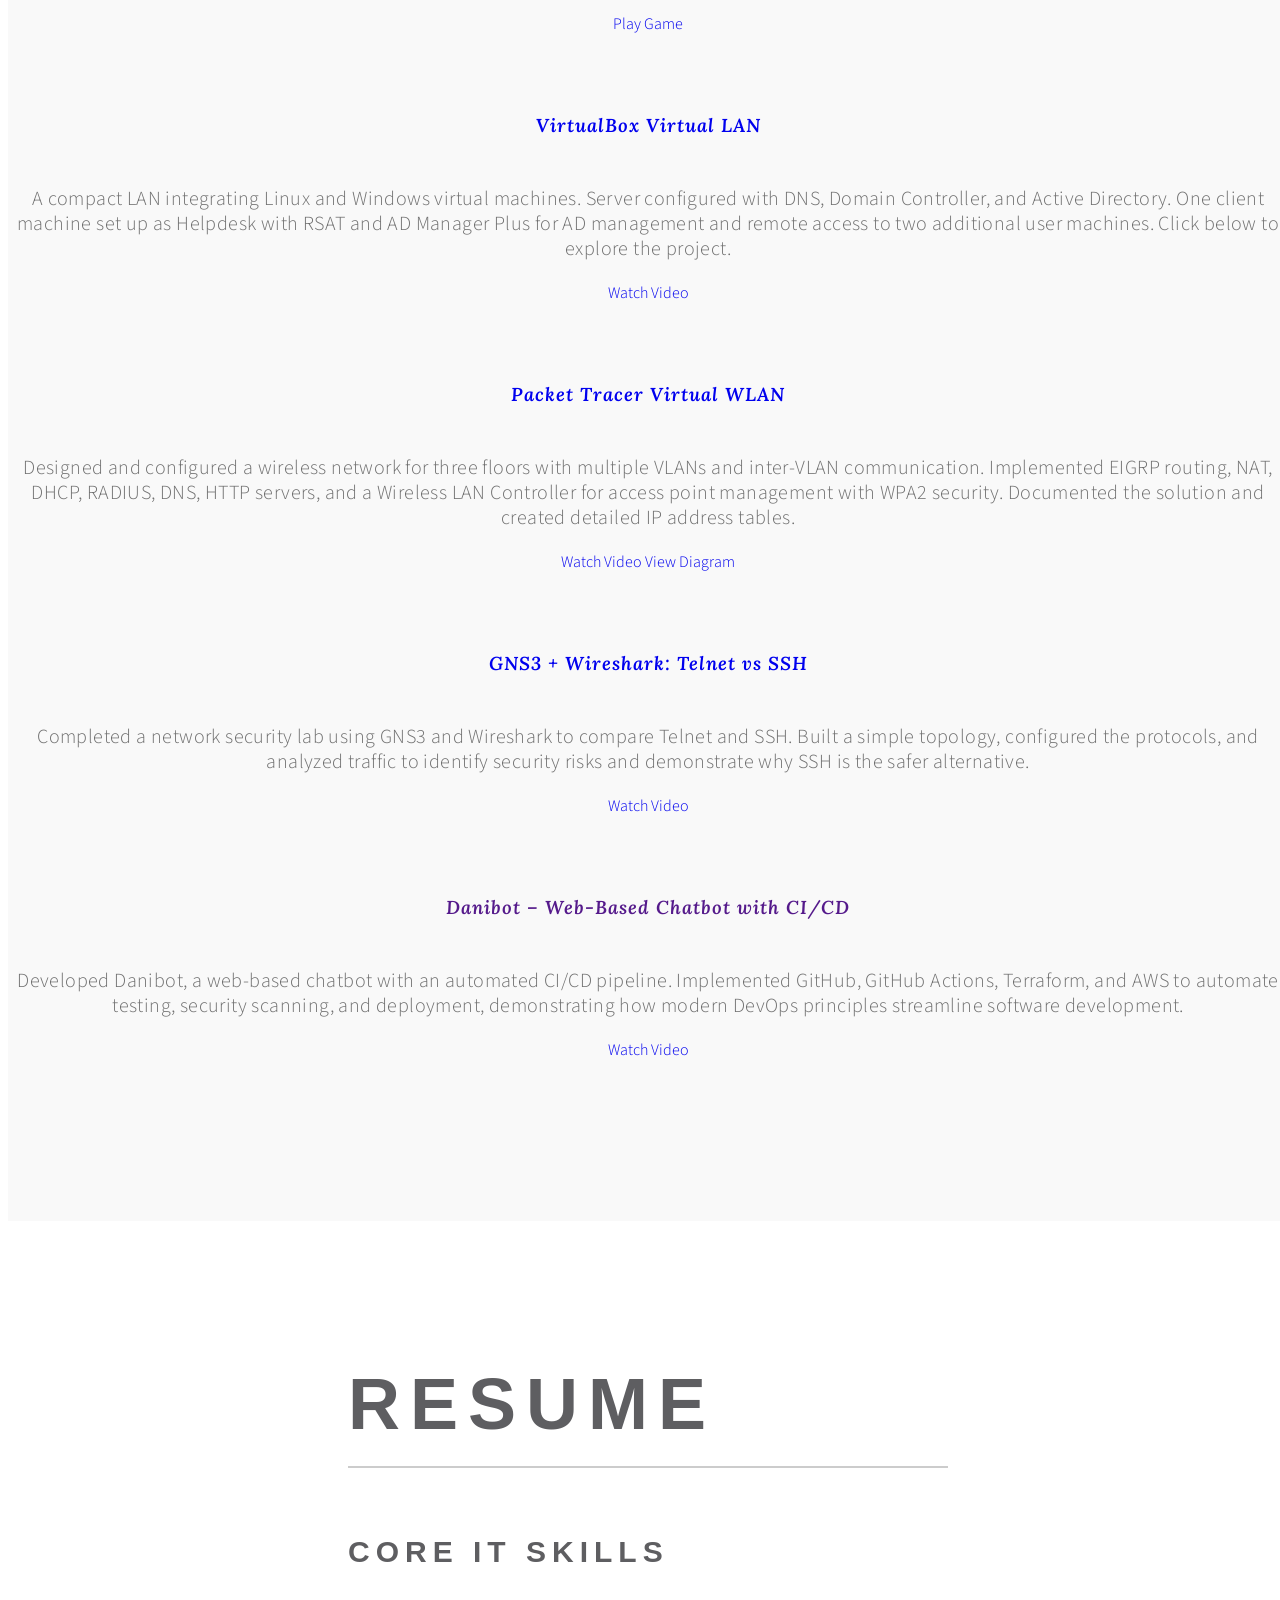
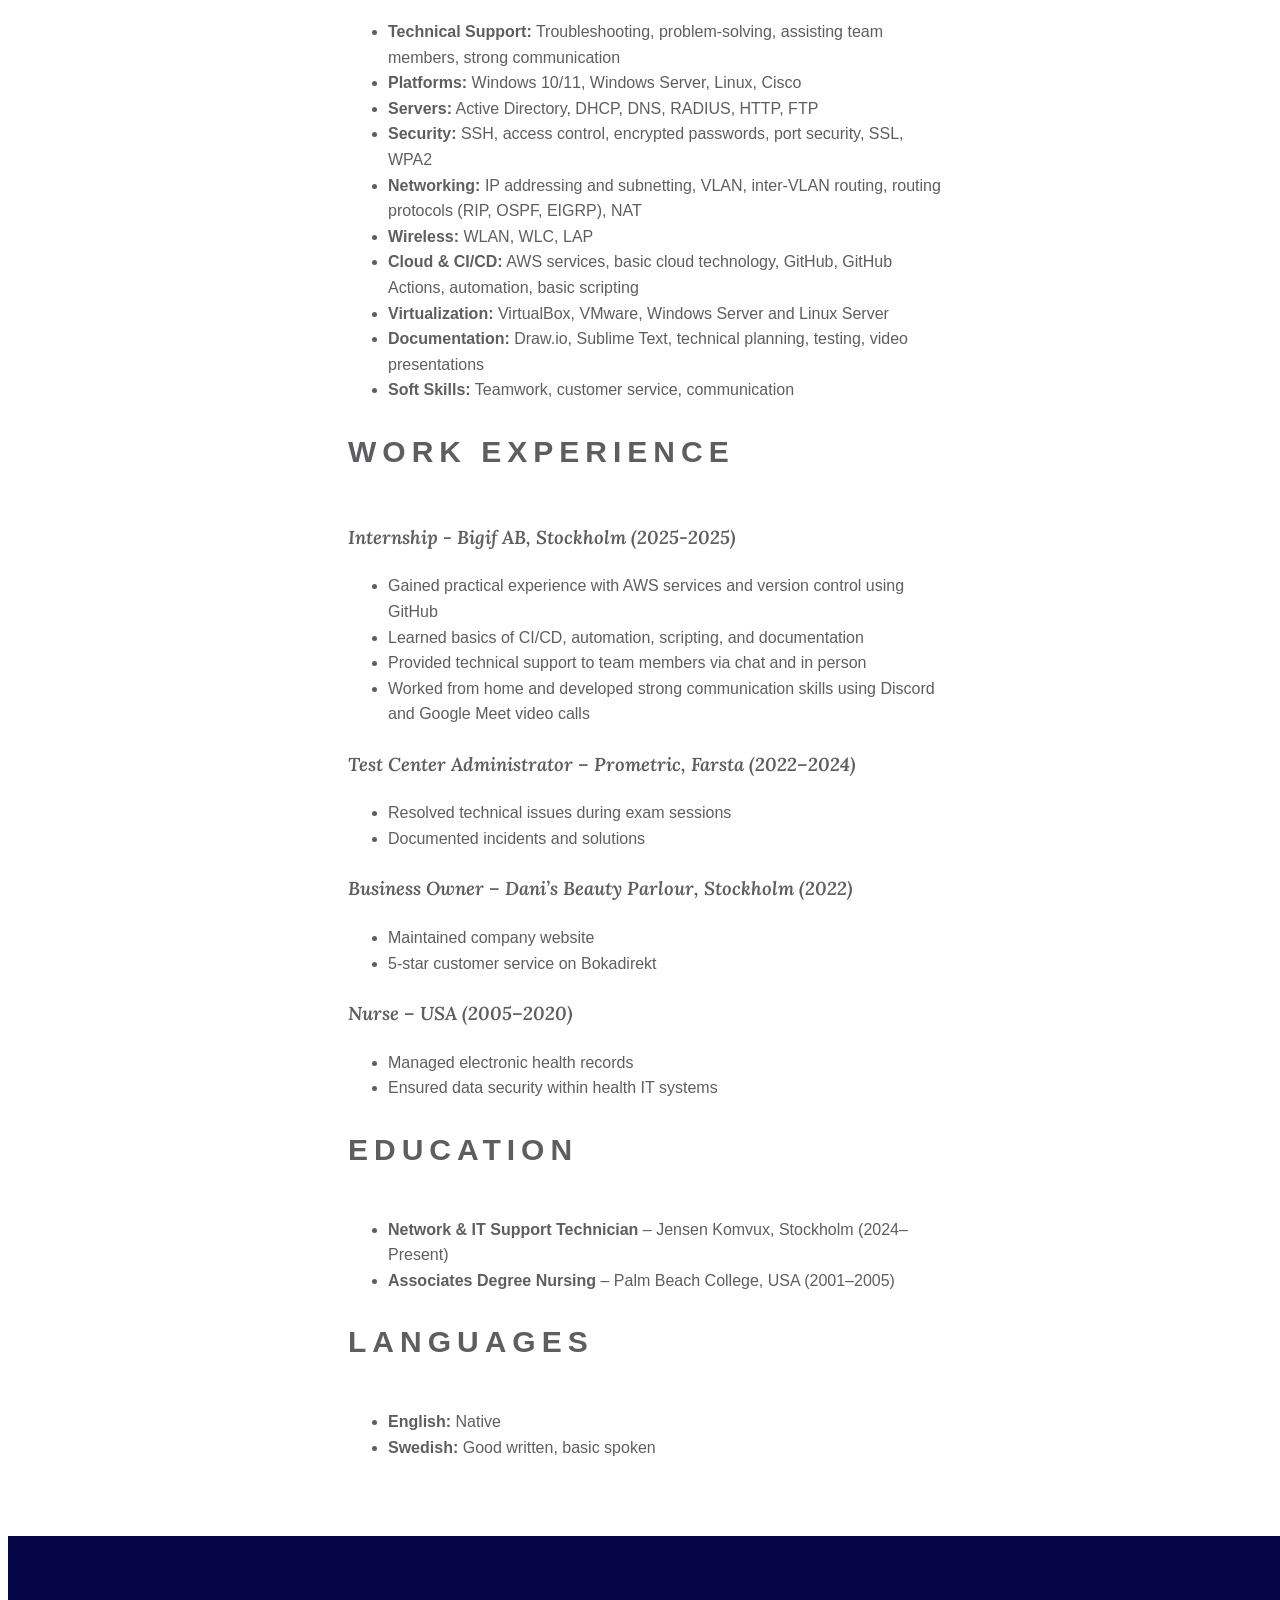
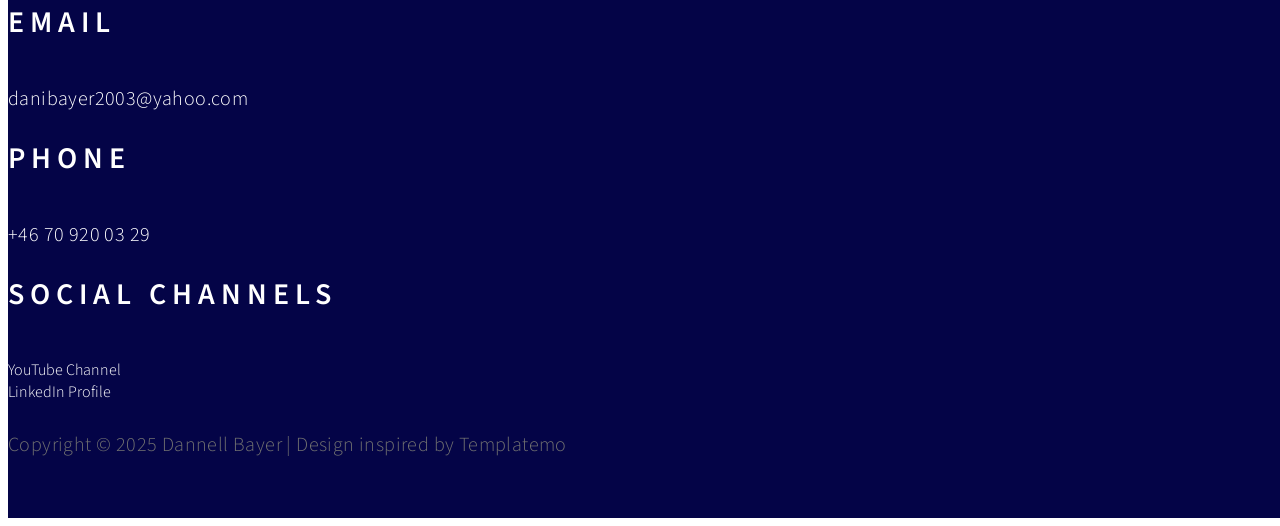
==== commit 85875cdd: "Projekt title change" ====
--- a/index-en.html
+++ b/index-en.html
@@ -122,7 +122,7 @@
 
 			<div class="wow fadeInUp col-md-4 col-sm-6" data-wow-delay="1.9s">
 				<div class="trainer-thumb">
-					<h3 class="blog-title"><a href="">Website Hosting Upgrade</a></h3>
+					<h3 class="blog-title"><a href="">Hosting Upgrade</a></h3>
 				</div>
 				<p>This project demonstrates how I migrated my website from a local Apache server to GitHub Pages, providing a more stable, secure, and accessible online solution. Through this upgrade, I gained hands-on experience with version control using Git, configuring a repository for deployment, using a static web environment, and pointing a custom domain to GitHub Pages. This work enhanced my understanding of modern web publishing practices and cloud-based solutions.</p>
 			</div>
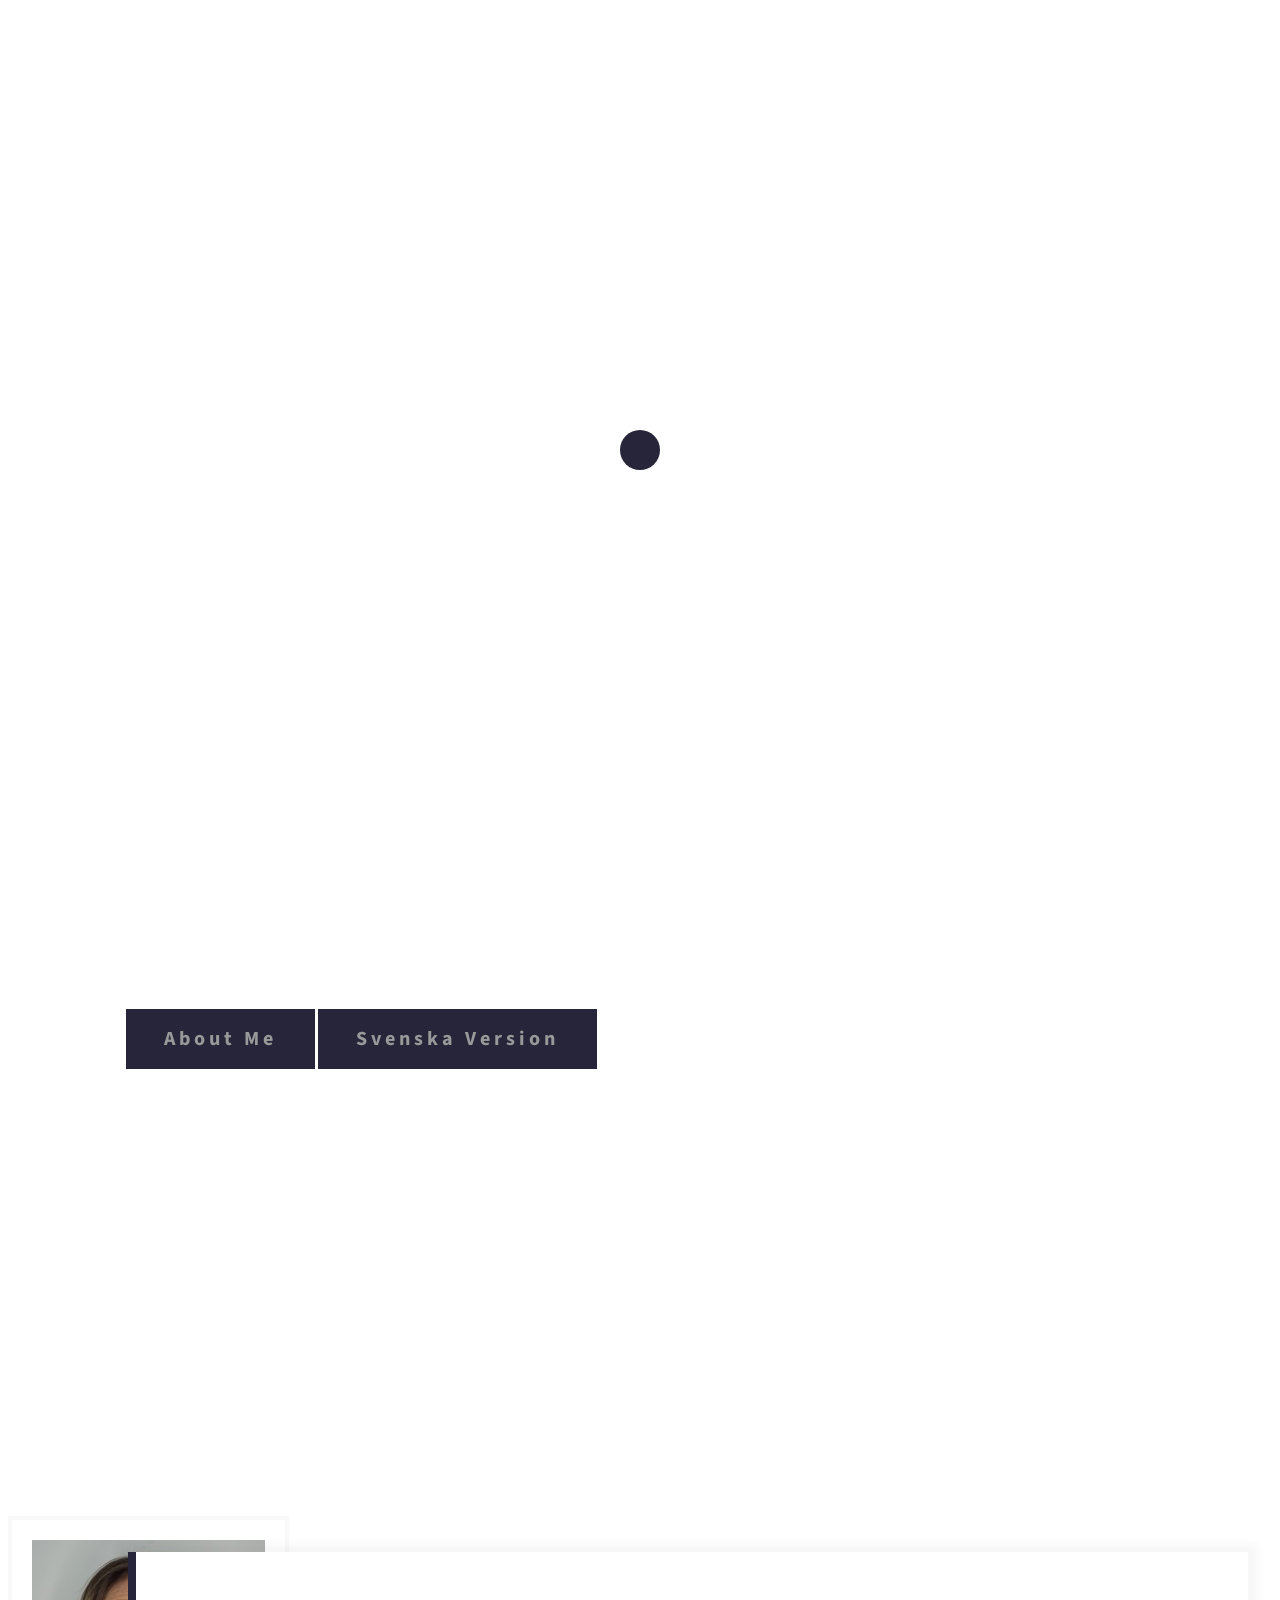
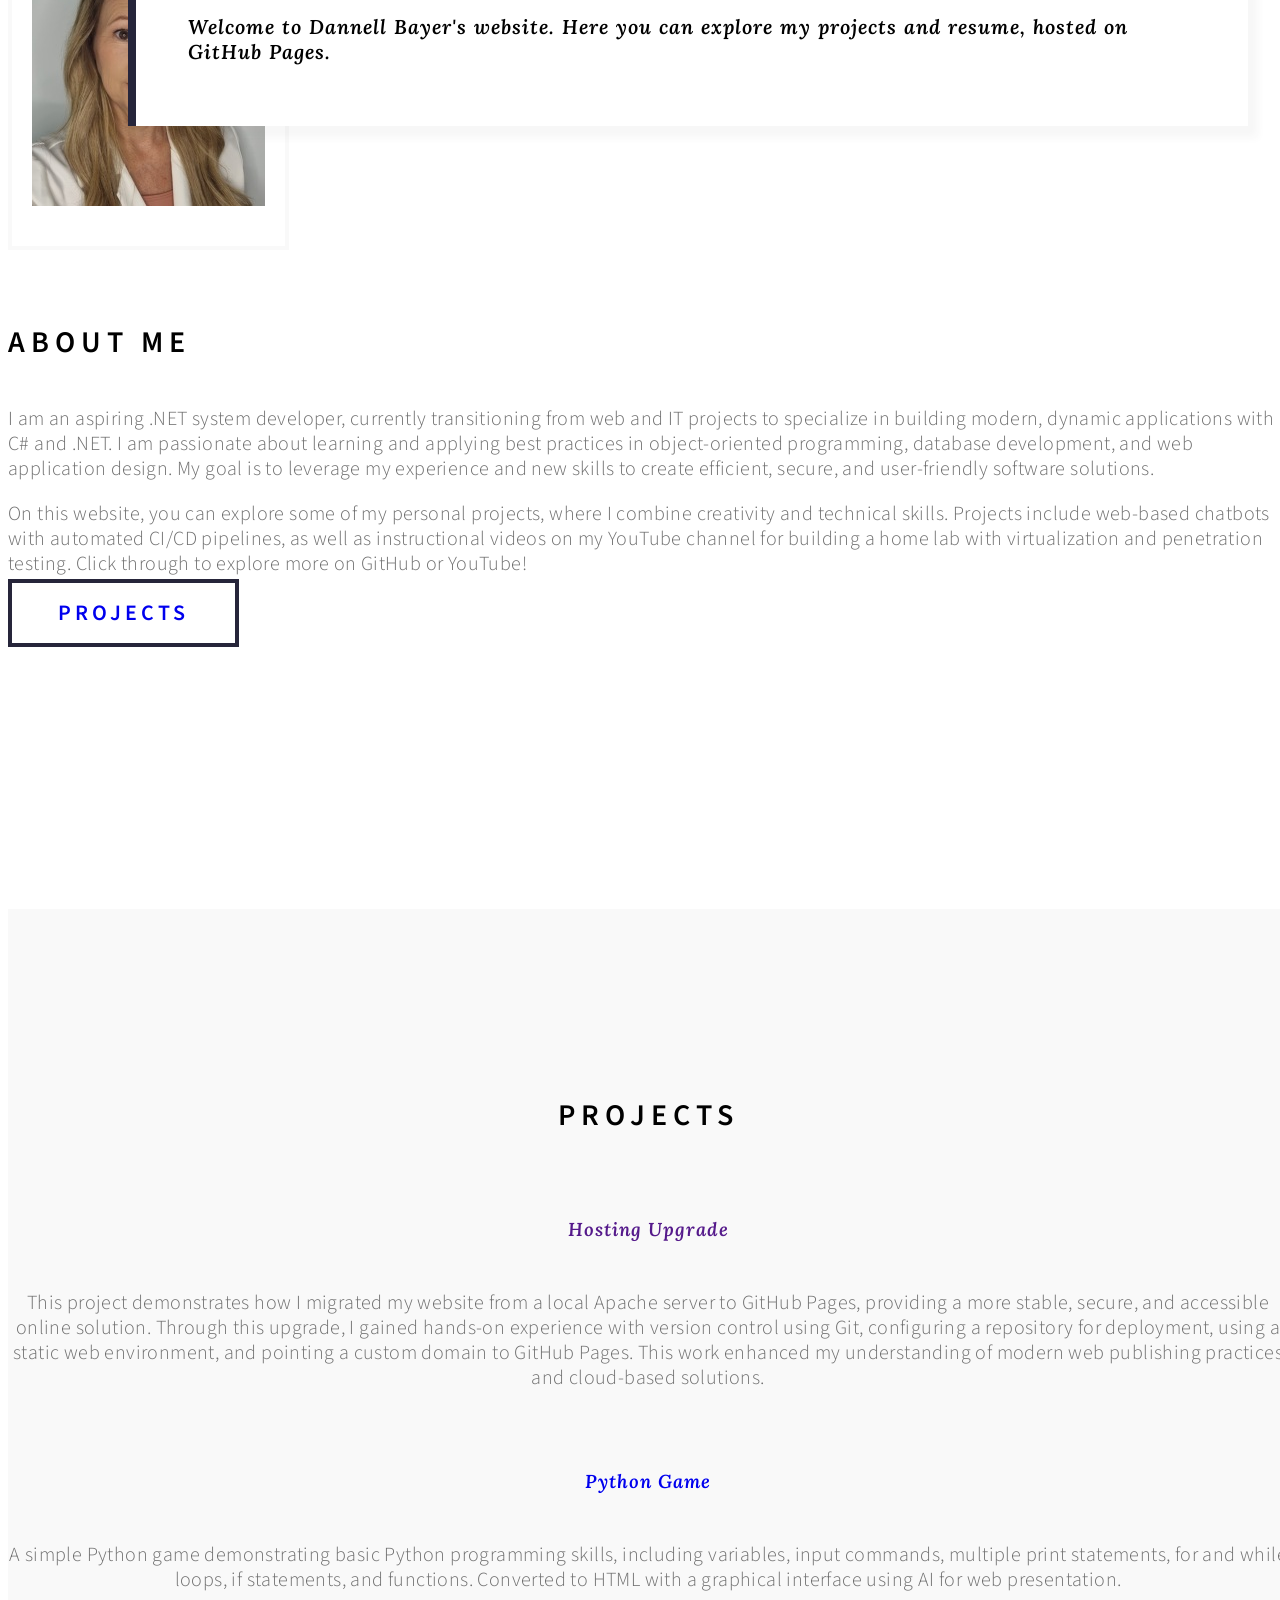
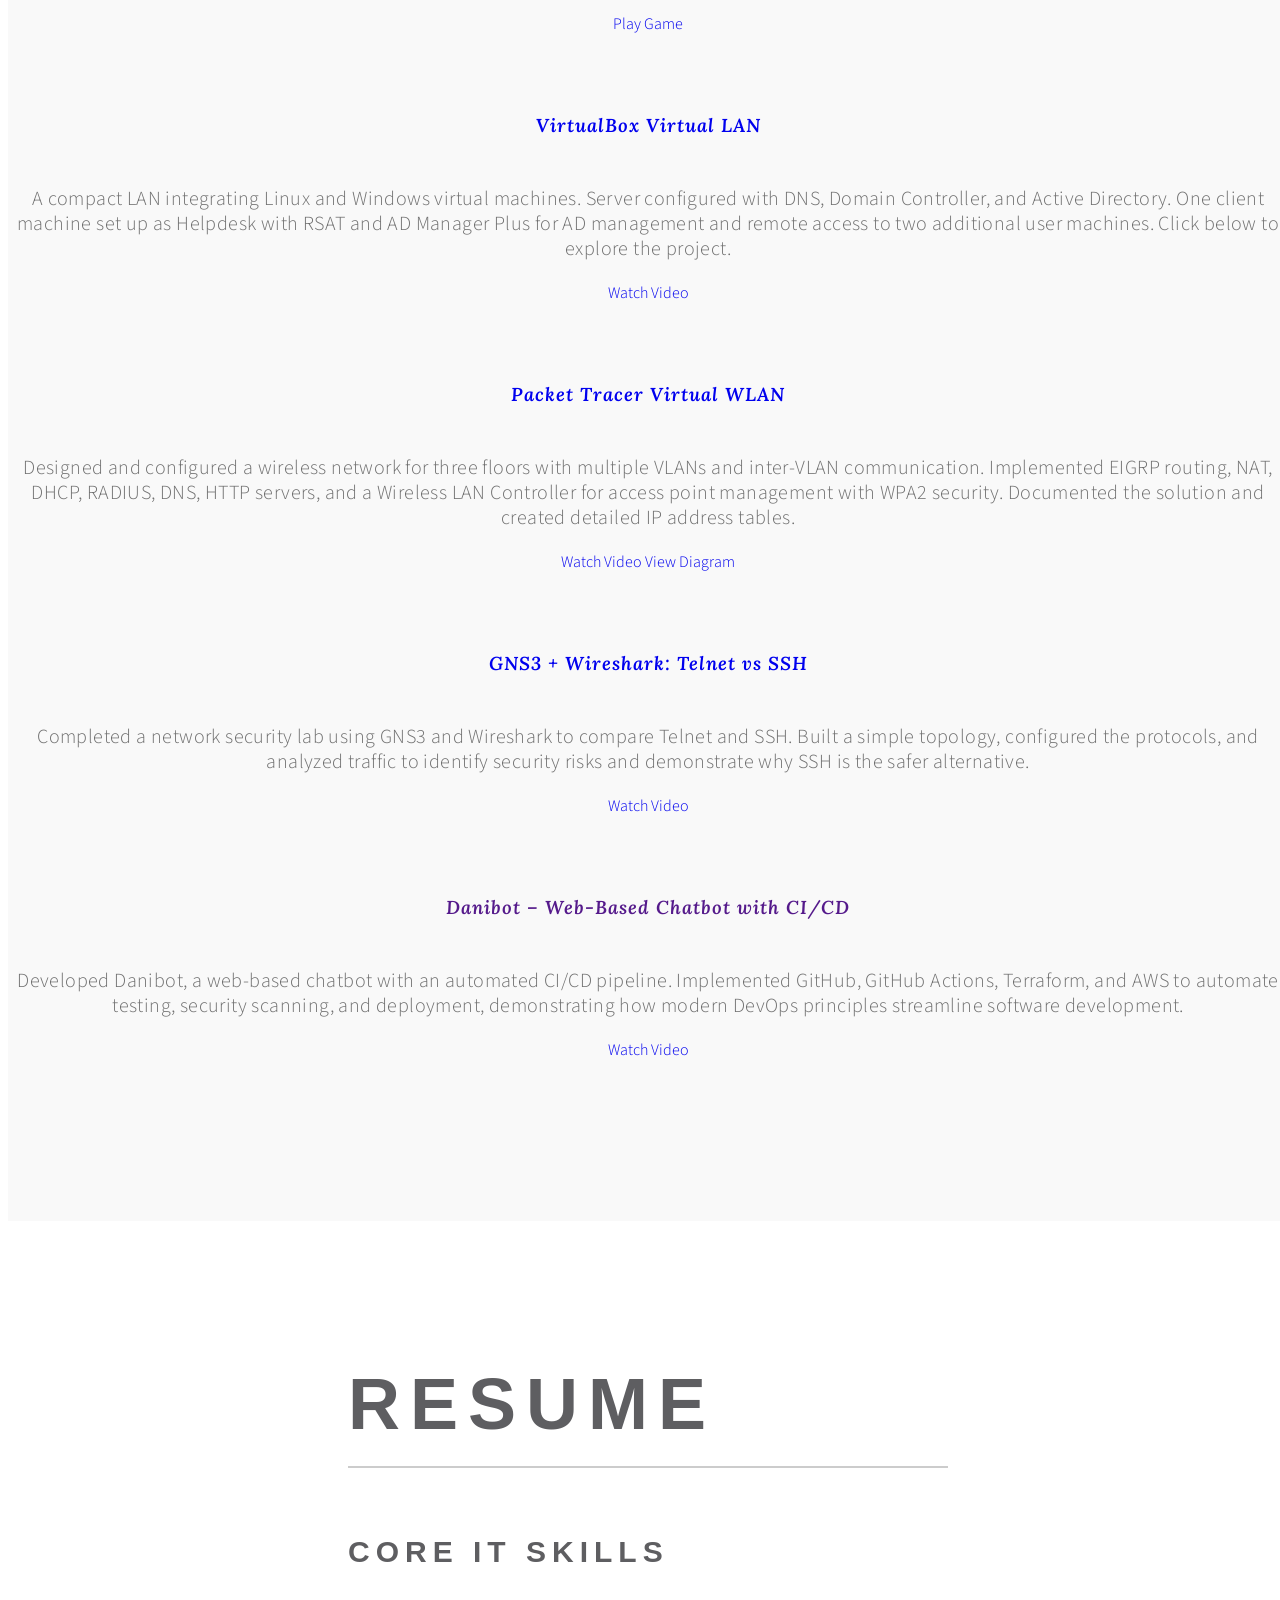
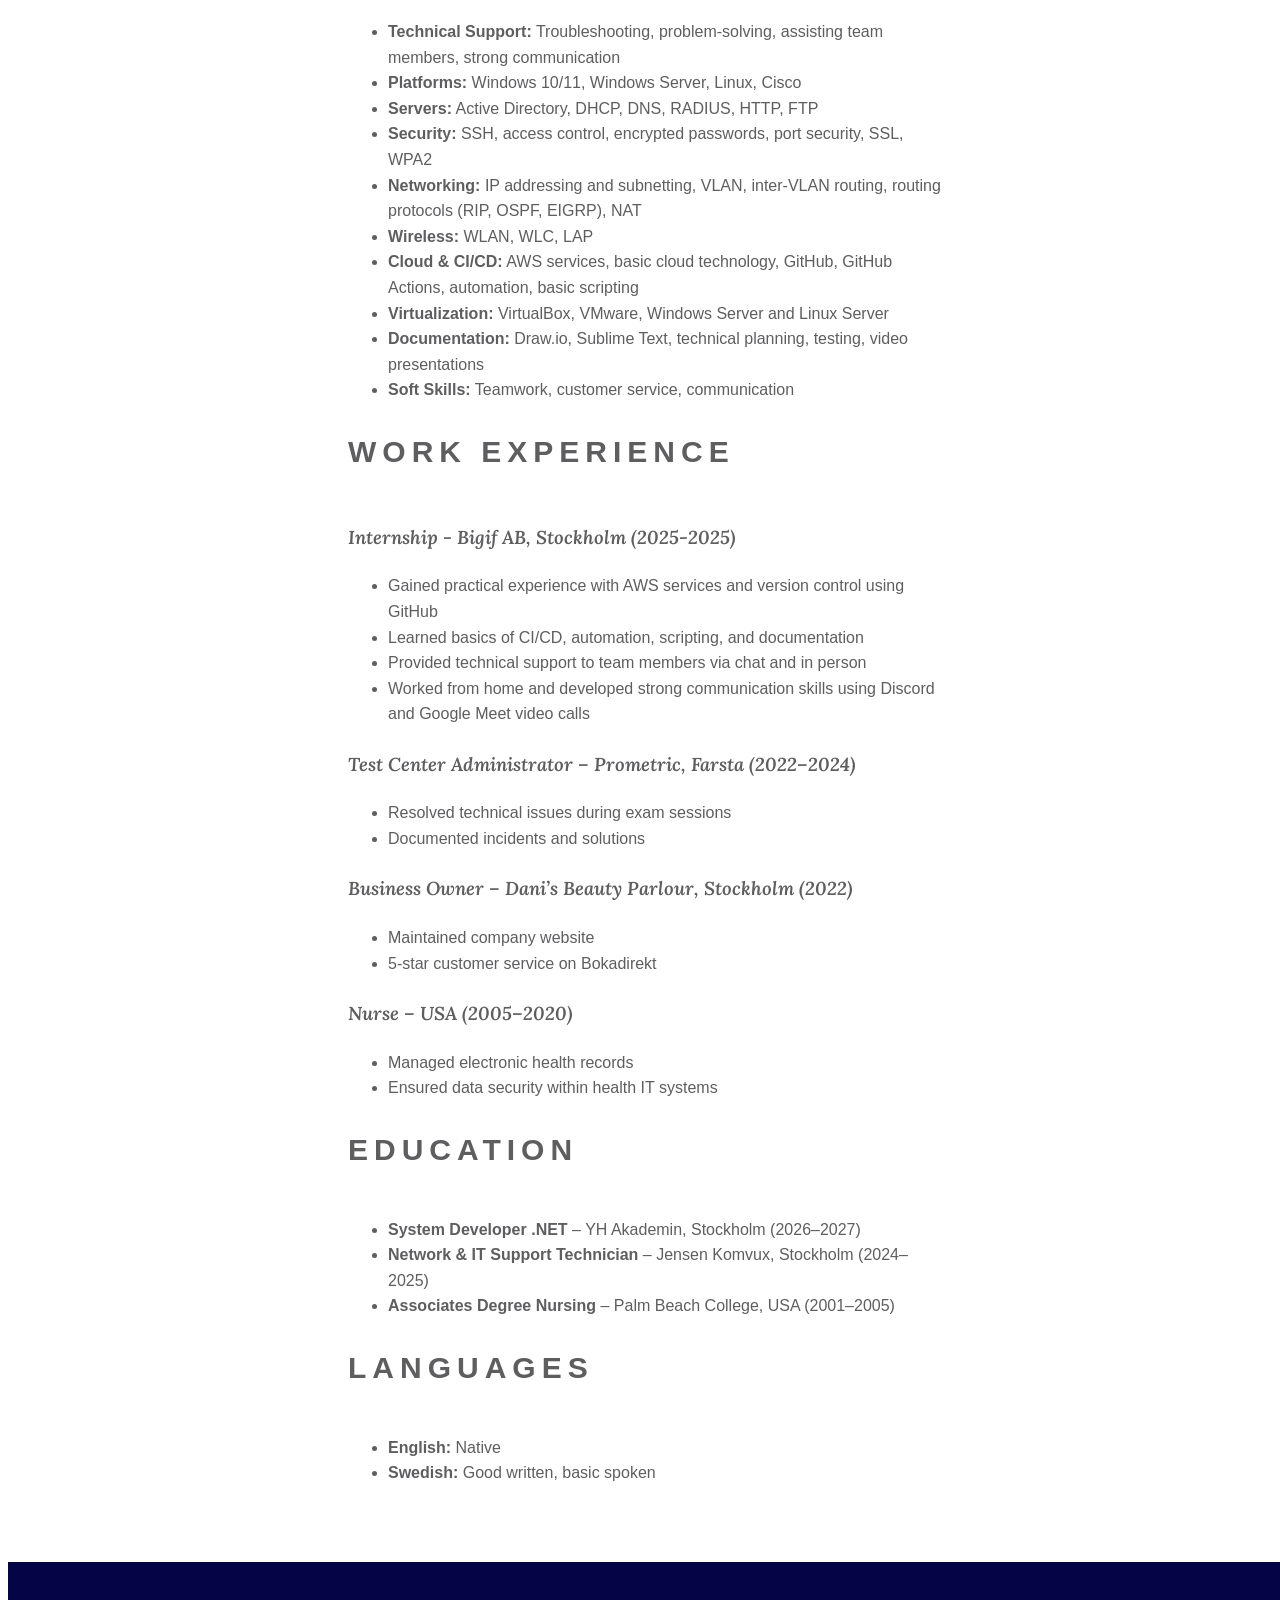
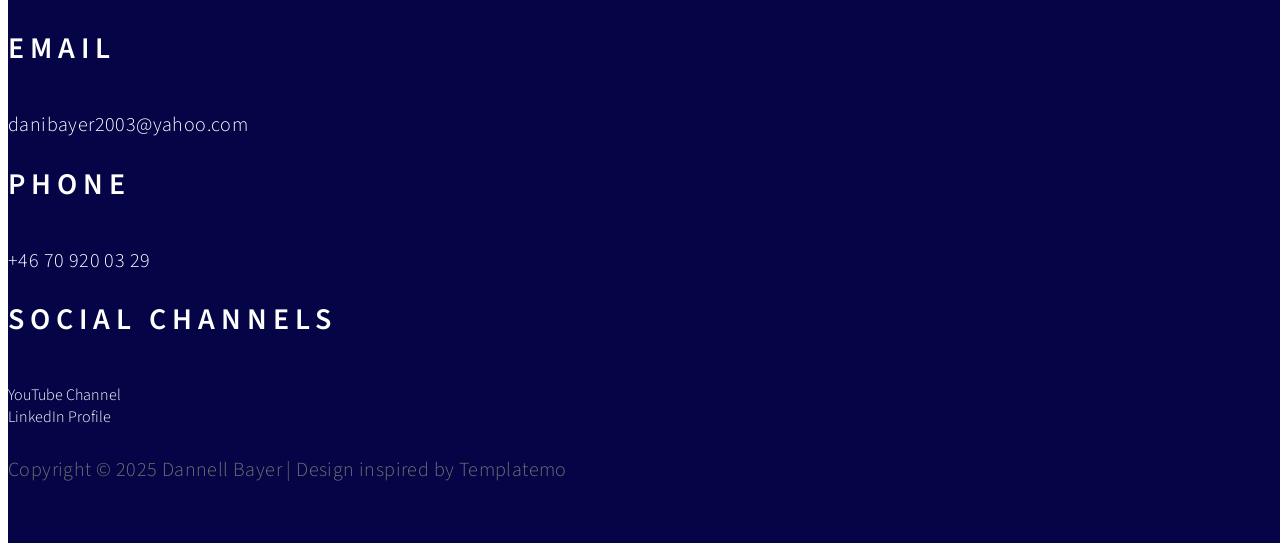
==== commit 44406c89: "Updated with new education" ====
--- a/index-en.html
+++ b/index-en.html
@@ -29,14 +29,14 @@
 <body data-spy="scroll" data-target=".navbar-collapse" data-offset="50">
 
 <!-- =========================
-     PRE LOADER       
+	 PRE LOADER       
 ============================== -->
 <div class="preloader">
 	<div class="sk-spinner sk-spinner-pulse"></div>
 </div>
 
 <!-- =========================
-    NAVIGATION SECTION   
+	NAVIGATION SECTION   
 ============================== -->
 <div class="navbar navbar-default navbar-fixed-top sticky-navigation" role="navigation">
 	<div class="container">
@@ -63,13 +63,13 @@
 </div>
 
 <!-- =========================
-    HOME SECTION   
+	HOME SECTION   
 ============================== -->
 <section id="home" class="parallax-section">
 	<div class="container">
 		<div class="row">
 			<div class="col-md-offset-1 col-md-10 col-sm-12">
-				<h3 class="wow bounceIn" data-wow-delay="0.9s">IT Technician with specialization in Dev/Ops</h3>
+				<h3 class="wow bounceIn" data-wow-delay="0.9s">Aspiring .NET System Developer with a Background in IT & DevOps</h3>
 				<h1 class="wow fadeInUp" data-wow-delay="1.4s">Dannell<br>Bayer</h1>
 				<a href="#overview" class="wow fadeInUp smoothScroll btn btn-default" data-wow-delay="1s">About Me</a>
 				<a href="index.html" class="wow fadeInUp btn btn-default" data-wow-delay="1.2s">Svenska Version</a>
@@ -79,7 +79,7 @@
 </section>
 
 <!-- =========================
-    OVERVIEW SECTION   
+	OVERVIEW SECTION   
 ============================== -->
 <section id="overview" class="parallax-section">
 	<div class="container">
@@ -87,7 +87,7 @@
 
 			<div class="col-md-6 col-sm-12">
 				<img src="images/dani1.jpg" class="img-responsive" alt="Overview">
-				<blockquote class="wow fadeInUp" data-wow-delay="1.9s">Welcome to Dannell Bayer's website. Here you can explore my projects and resume, hosted on my own Apache server.</blockquote>
+				<blockquote class="wow fadeInUp" data-wow-delay="1.0s">Welcome to Dannell Bayer's website. Here you can explore my projects and resume, hosted on GitHub Pages.</blockquote>
 			</div>
 
 			<div class="col-md-1"></div>
@@ -110,17 +110,17 @@
 </section>
 
 <!-- =========================
-    TRAINER / PROJECTS SECTION   
+	TRAINER / PROJECTS SECTION   
 ============================== -->
 <section id="trainer" class="parallax-section">
 	<div class="container">
 		<div class="row">
 
-			<div class="wow fadeInUp col-md-12 col-sm-12" data-wow-delay="1.3s">
+			<div class="wow fadeInUp col-md-12 col-sm-12" data-wow-delay="0.5s">
 				<h2>Projects</h2>
 			</div>
 
-			<div class="wow fadeInUp col-md-4 col-sm-6" data-wow-delay="1.9s">
+			<div class="wow fadeInUp col-md-4 col-sm-6" data-wow-delay="1.0s">
 				<div class="trainer-thumb">
 					<h3 class="blog-title"><a href="">Hosting Upgrade</a></h3>
 				</div>
@@ -135,7 +135,7 @@
 				<a href="game.html" target="_blank" class="btn btn-default smoothScroll">Play Game</a>
 			</div>
 
-			<div class="wow fadeInUp col-md-4 col-sm-6" data-wow-delay="2.3s">
+			<div class="wow fadeInUp col-md-4 col-sm-6" data-wow-delay="1.3s">
 				<div class="trainer-thumb">
 					<h3 class="blog-title"><a href="https://youtu.be/VsCrW9abDJg" target="_blank">VirtualBox Virtual LAN</a></h3>
 				</div>
@@ -143,7 +143,7 @@
 				<a href="https://youtu.be/VsCrW9abDJg" target="_blank" class="btn btn-default smoothScroll">Watch Video</a>
 			</div>
 
-			<div class="wow fadeInUp col-md-4 col-sm-6" data-wow-delay="1.9s">
+			<div class="wow fadeInUp col-md-4 col-sm-6" data-wow-delay="1.3s">
 				<div class="trainer-thumb">
 					<h3 class="blog-title"><a href="https://www.youtube.com/watch?v=d_rRP1tHE1g" target="_blank">Packet Tracer Virtual WLAN</a></h3>
 				</div>
@@ -152,7 +152,7 @@
 				<a href="images/King1.jpg" target="_blank" class="btn btn-default smoothScroll">View Diagram</a>
 			</div>
 
-			<div class="wow fadeInUp col-md-4 col-sm-6" data-wow-delay="1.9s">
+			<div class="wow fadeInUp col-md-4 col-sm-6" data-wow-delay="1.3s">
 				<div class="trainer-thumb">
 					<h3 class="blog-title"><a href="https://www.youtube.com/watch?v=D6fG5aPMg6o&t=5s" target="_blank">GNS3 + Wireshark: Telnet vs SSH</a></h3>
 				</div>
@@ -160,7 +160,7 @@
 				<a href="https://www.youtube.com/watch?v=D6fG5aPMg6o&t=5s" target="_blank" class="btn btn-default smoothScroll">Watch Video</a>
 			</div>
 
-			<div class="wow fadeInUp col-md-4 col-sm-6" data-wow-delay="1.9s">
+			<div class="wow fadeInUp col-md-4 col-sm-6" data-wow-delay="1.3s">
 				<div class="trainer-thumb">
 					<h3 class="blog-title"><a href="">Danibot – Web-Based Chatbot with CI/CD</a></h3>
 				</div>
@@ -173,7 +173,7 @@
 </section>
 
 <!-- =========================
-    CV SECTION   
+	CV SECTION   
 ============================== -->
 <section id="resume" style="
   font-family: Arial, sans-serif; 
@@ -210,68 +210,69 @@
 
   <h3>Test Center Administrator – Prometric, Farsta (2022–2024)</h3>
   <ul>
-    <li>Resolved technical issues during exam sessions</li>
-    <li>Documented incidents and solutions</li>
+	<li>Resolved technical issues during exam sessions</li>
+	<li>Documented incidents and solutions</li>
   </ul>
 
   <h3>Business Owner – Dani’s Beauty Parlour, Stockholm (2022)</h3>
   <ul>
-    <li>Maintained company website</li>
-    <li>5-star customer service on Bokadirekt</li>
+	<li>Maintained company website</li>
+	<li>5-star customer service on Bokadirekt</li>
   </ul>
 
   <h3>Nurse – USA (2005–2020)</h3>
   <ul>
-    <li>Managed electronic health records</li>
-    <li>Ensured data security within health IT systems</li>
+	<li>Managed electronic health records</li>
+	<li>Ensured data security within health IT systems</li>
   </ul>
 
   <h2>EDUCATION</h2>
   <ul>
-    <li><strong>Network & IT Support Technician</strong> – Jensen Komvux, Stockholm (2024–Present)</li>
-    <li><strong>Associates Degree Nursing</strong> – Palm Beach College, USA (2001–2005)</li>
+	  <li><strong>System Developer .NET </strong> – YH Akademin, Stockholm (2026–2027)</li>
+	  <li><strong>Network & IT Support Technician</strong> – Jensen Komvux, Stockholm (2024–2025)</li>
+	  <li><strong>Associates Degree Nursing</strong> – Palm Beach College, USA (2001–2005)</li>
   </ul>
 
   <h2>LANGUAGES</h2>
   <ul>
-    <li><strong>English:</strong> Native</li>
-    <li><strong>Swedish:</strong> Good written, basic spoken</li>
-  </ul>
-</section>
-
-<!-- =========================
-    FOOTER SECTION   
+	<li><strong>English:</strong> Native</li>
+	<li><strong>Swedish:</strong> Good written, basic spoken</li>
+  </ul>
+</section>
+
+<!-- =========================
+	FOOTER SECTION   
 ============================== -->
 <footer id="footer" style="background-color: rgb(4, 4, 71); color: white; padding: 40px 0;">
   <div class="container">
-    <div class="row">
-      <div class="col-md-4 col-sm-4">
-        <h2>Email</h2>
-        <p><a href="mailto:danibayer2003@yahoo.com" style="color: white; text-decoration: underline;">danibayer2003@yahoo.com</a></p>
-      </div>
-      <div class="col-md-4 col-sm-4">
-        <h2>Phone</h2>
-        <p><a href="tel:+467009200329" style="color: white; text-decoration: underline;">+46 70 920 03 29</a></p>
-      </div>
-      <div class="col-md-4 col-sm-4">
-        <h2>Social Channels</h2>
-        <ul style="list-style: none; padding-left: 0;">
-          <li><a href="https://www.linkedin.com/in/dannell-bayer/" target="_blank" style="color: white; text-decoration: none;">YouTube Channel</a></li>
-          <li><a href="https://www.youtube.com/@DanisITdesk" target="_blank" style="color: white; text-decoration: none;">LinkedIn Profile</a></li>
-        </ul>
-      </div>
-    </div>
-
-    <div class="row">
-      <div class="col-12 text-center" style="margin-top: 30px; font-size: 14px;">
-        <p>Copyright &copy; 2025 Dannell Bayer | Design inspired by Templatemo</p>
-      </div>
-    </div>
+	<div class="row">
+	  <div class="col-md-4 col-sm-4">
+		<h2>Email</h2>
+		<p><a href="mailto:danibayer2003@yahoo.com" style="color: white; text-decoration: underline;">danibayer2003@yahoo.com</a></p>
+	  </div>
+	  <div class="col-md-4 col-sm-4">
+		<h2>Phone</h2>
+		<p><a href="tel:+467009200329" style="color: white; text-decoration: underline;">+46 70 920 03 29</a></p>
+	  </div>
+	  <div class="col-md-4 col-sm-4">
+		<h2>Social Channels</h2>
+		<ul style="list-style: none; padding-left: 0;">
+		  <li><a href="https://www.linkedin.com/in/dannell-bayer/" target="_blank" style="color: white; text-decoration: none;">YouTube Channel</a></li>
+		  <li><a href="https://www.youtube.com/@DanisITdesk" target="_blank" style="color: white; text-decoration: none;">LinkedIn Profile</a></li>
+		</ul>
+	  </div>
+	</div>
+
+	<div class="row">
+	  <div class="col-12 text-center" style="margin-top: 30px; font-size: 14px;">
+		<p>Copyright &copy; 2025 Dannell Bayer | Design inspired by Templatemo</p>
+	  </div>
+	</div>
   </div>
 </footer>
 
 <!-- =========================
-     SCRIPTS   
+	 SCRIPTS   
 ============================== -->
 <script src="js/jquery.js"></script>
 <script src="js/bootstrap.min.js"></script>
